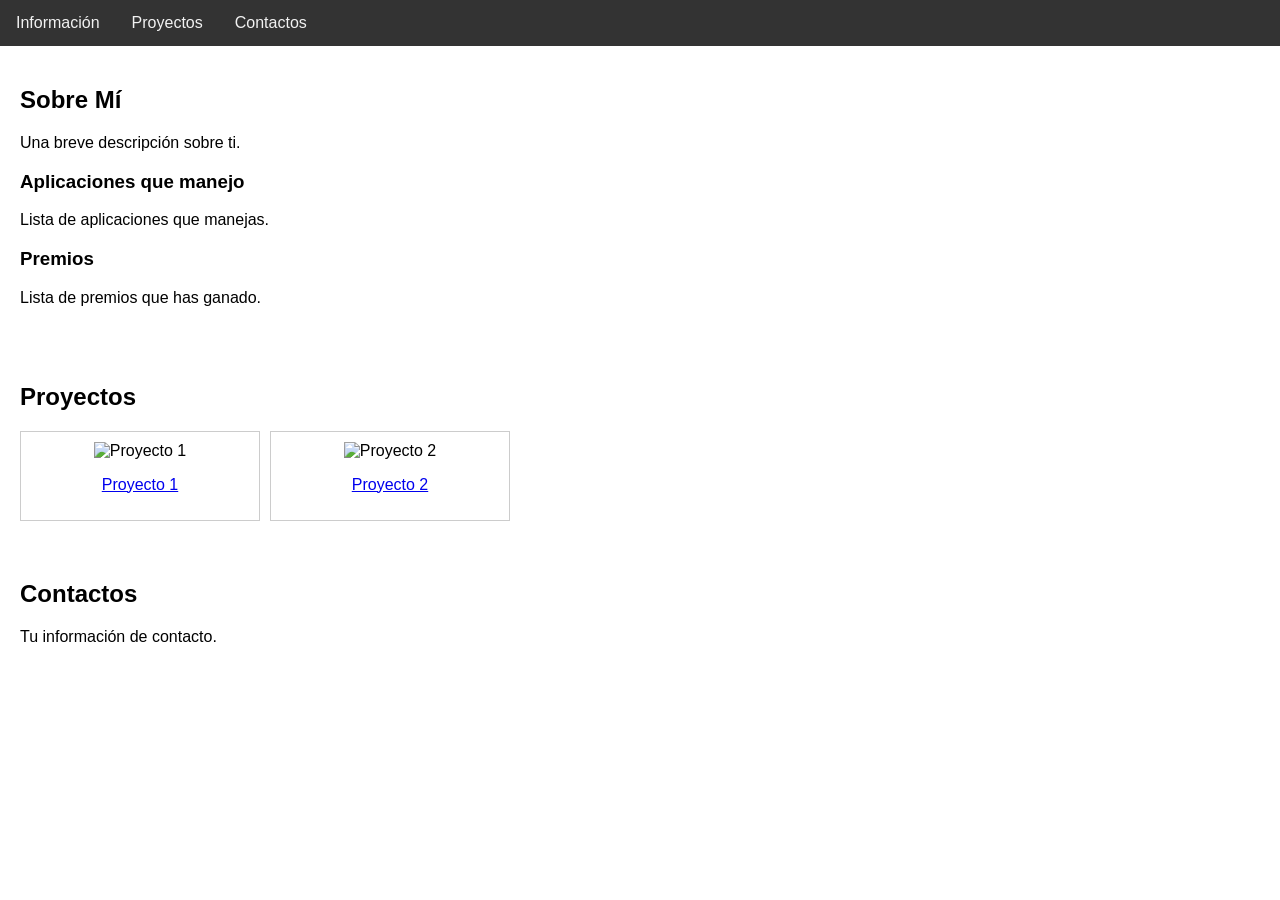
==== Index.html @ fde516cd "Base de la pagina web" ====
<!DOCTYPE html>
<html lang="es">
<head>
    <meta charset="UTF-8">
    <meta name="viewport" content="width=device-width, initial-scale=1.0">
    <title>Portafolio Mr.Pablousky</title>
    <link rel="stylesheet" href="CSS\Style.css">
    <script src="https://code.jquery.com/jquery-3.6.0.min.js"></script>
</head>
<body>

    <div class="navbar">
        <a href="#informacion">Información</a>
        <a href="#proyectos">Proyectos</a>
        <a href="#contactos">Contactos</a>
    </div>

    <div id="informacion" class="section">
        <h2>Sobre Mí</h2>
        <p>Una breve descripción sobre ti.</p>
        <h3>Aplicaciones que manejo</h3>
        <p>Lista de aplicaciones que manejas.</p>
        <h3>Premios</h3>
        <p>Lista de premios que has ganado.</p>
    </div>

    <div id="proyectos" class="section">
        <h2>Proyectos</h2>
        <div class="grid-container">
            <div class="grid-item">
                <img src="proyecto1.jpg" alt="Proyecto 1" style="width:100%">
                <p><a href="proyecto1.html">Proyecto 1</a></p>
            </div>
            <div class="grid-item">
                <img src="proyecto2.jpg" alt="Proyecto 2" style="width:100%">
                <p><a href="proyecto2.html">Proyecto 2</a></p>
            </div>
            <!-- Añade más proyectos aquí -->
        </div>
    </div>

    <div id="contactos" class="section">
        <h2>Contactos</h2>
        <p>Tu información de contacto.</p>
    </div>

    <script src="Scripts.js"></script>
</body>
</html>
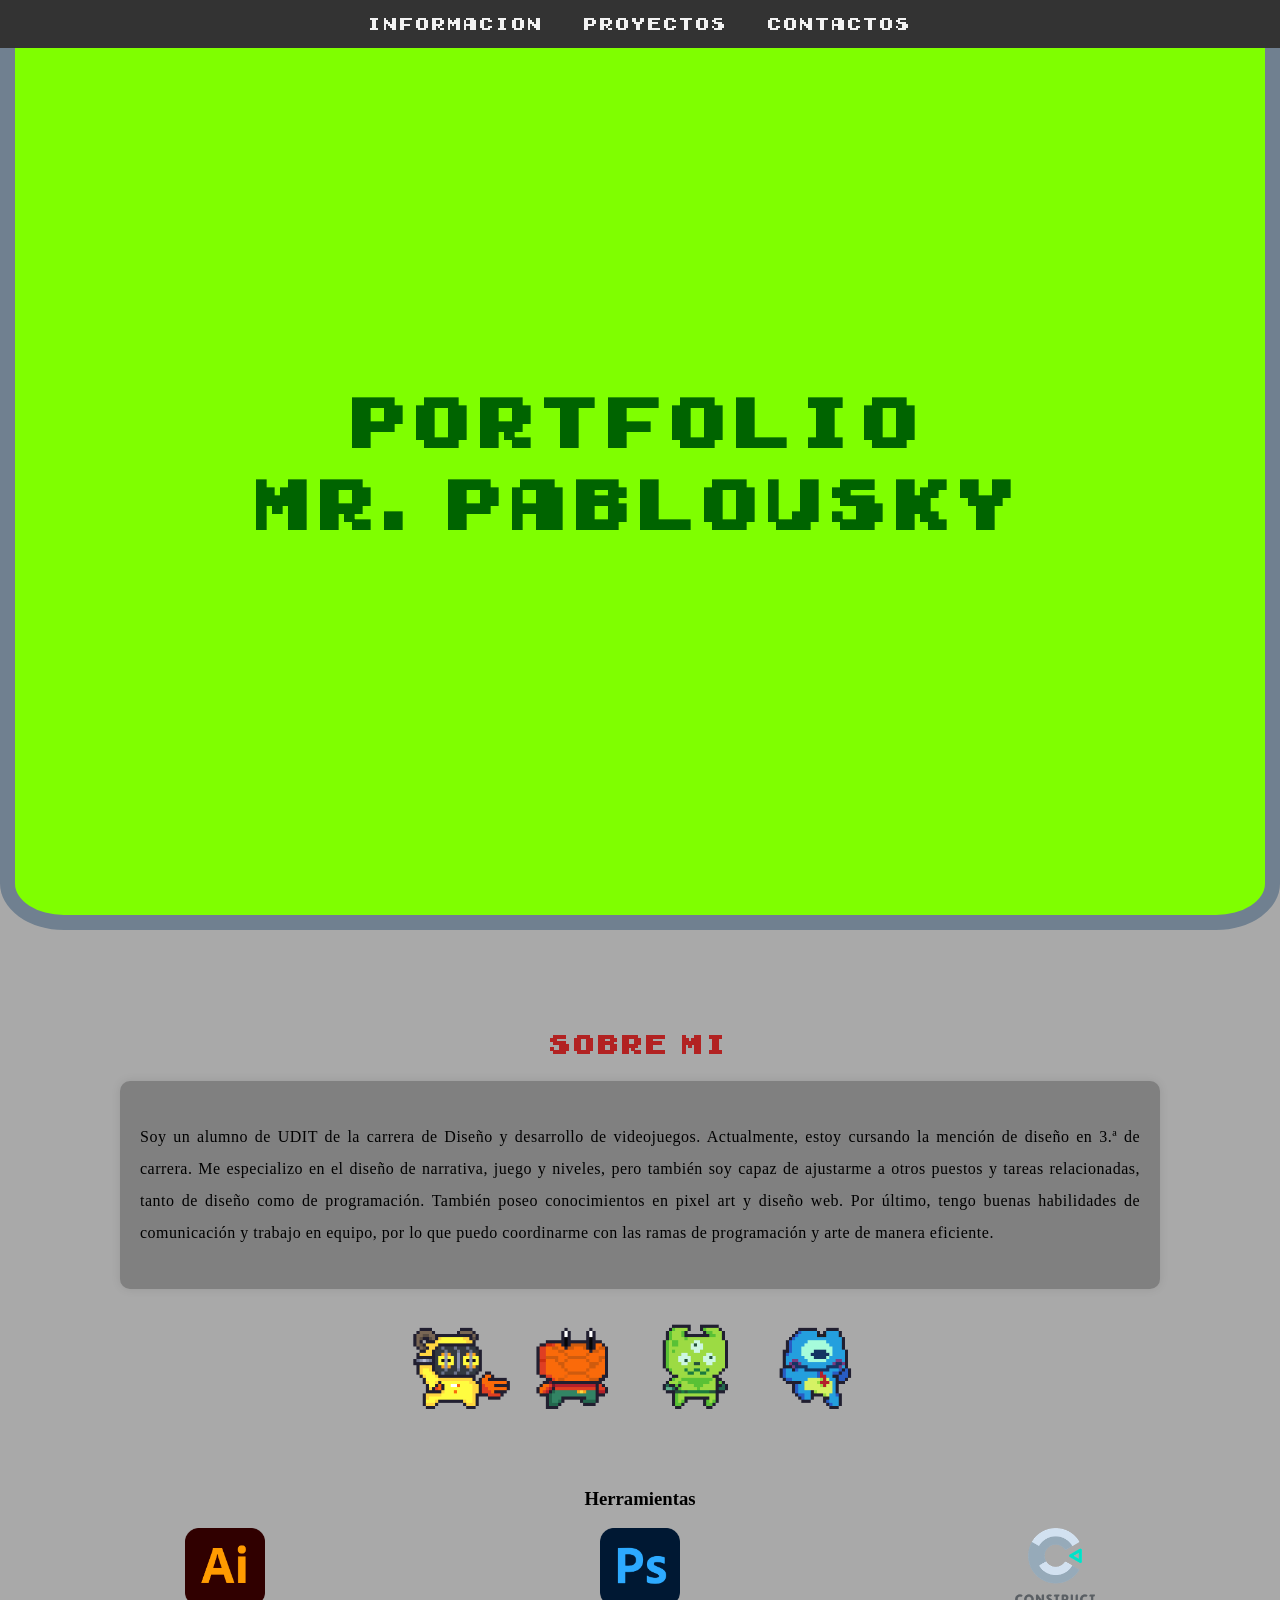
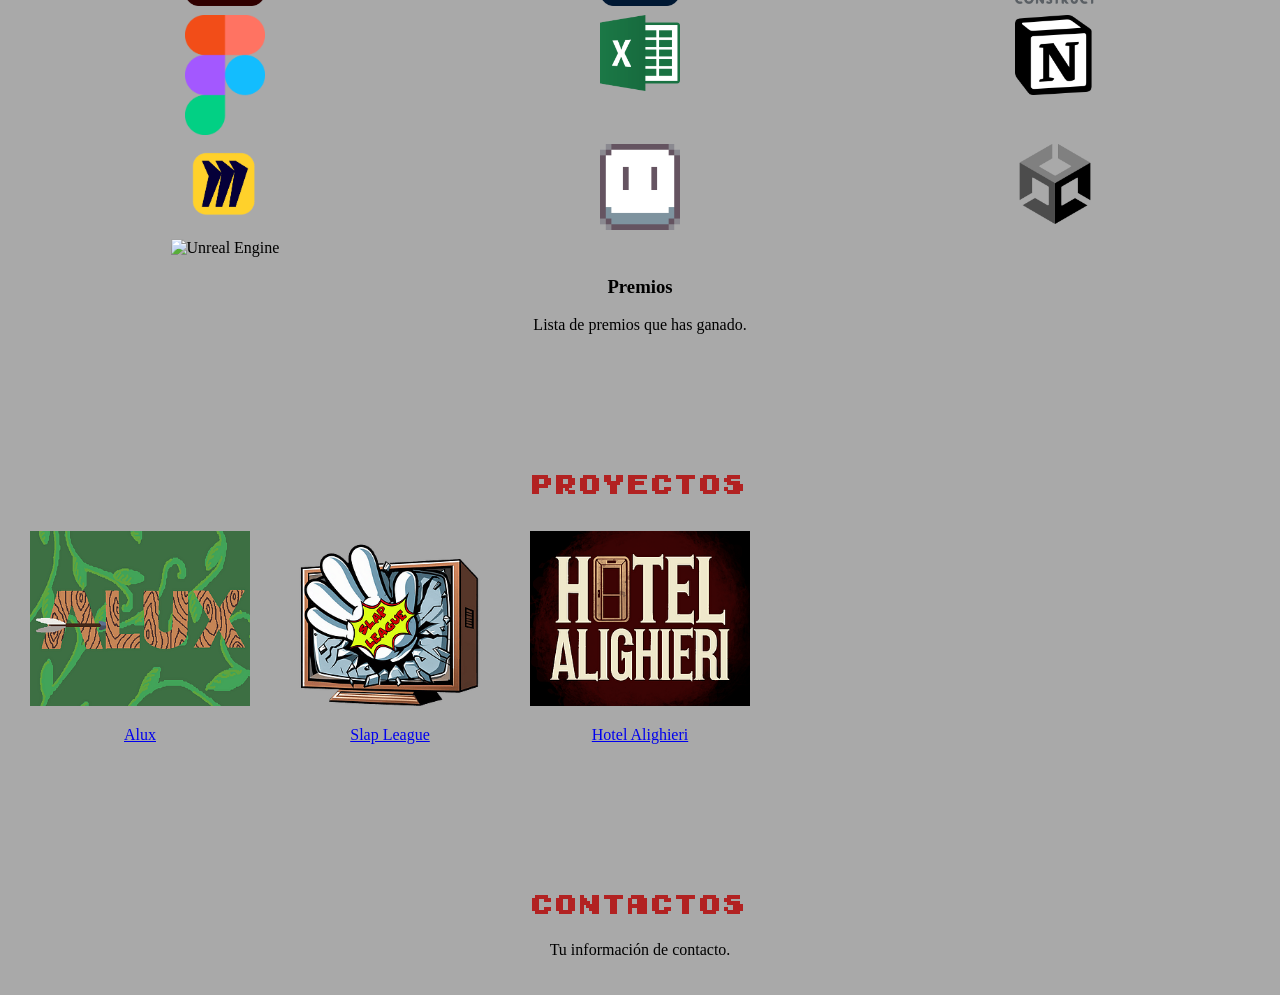
==== commit ebd79272: "Imagenes, css y js" ====
--- a/Index.html
+++ b/Index.html
@@ -3,23 +3,81 @@
 <head>
     <meta charset="UTF-8">
     <meta name="viewport" content="width=device-width, initial-scale=1.0">
-    <title>Portafolio Mr.Pablousky</title>
-    <link rel="stylesheet" href="CSS\Style.css">
+    <title>Mi Portafolio</title>
+    <link rel="stylesheet" href="CSS/Style.css">
     <script src="https://code.jquery.com/jquery-3.6.0.min.js"></script>
 </head>
 <body>
 
     <div class="navbar">
-        <a href="#informacion">Información</a>
+        <a href="#informacion">Informacion</a>
         <a href="#proyectos">Proyectos</a>
         <a href="#contactos">Contactos</a>
     </div>
 
+    <div class="cover-page">
+        <h1>Portfolio Mr.Pablousky</h1>
+    </div>
+
     <div id="informacion" class="section">
-        <h2>Sobre Mí</h2>
-        <p>Una breve descripción sobre ti.</p>
-        <h3>Aplicaciones que manejo</h3>
-        <p>Lista de aplicaciones que manejas.</p>
+        <h2>Sobre Mi</h2>
+        
+        <div class="descripcion-caja">
+            <p class="descripcion">Soy un alumno de UDIT de la carrera de Diseño y desarrollo de videojuegos. Actualmente, estoy cursando la mención de diseño en 3.ª de carrera. Me especializo en el diseño de narrativa, juego y niveles, pero también soy capaz de ajustarme a otros puestos y tareas relacionadas, tanto de diseño como de programación. También poseo conocimientos en pixel art y diseño web. Por último, tengo buenas habilidades de comunicación y trabajo en equipo, por lo que puedo coordinarme con las ramas de programación y arte de manera eficiente.</p>
+        </div>
+
+        <div class="gifs-personajes">
+            <img src="Imagenes\Toxby.gif" alt="Personaje 1">
+            <img src="Imagenes\Craber.gif" alt="Personaje 2">
+            <img src="Imagenes\Slumy.gif" alt="Personaje 3">
+            <img src="Imagenes\Frocip.gif" alt="Personaje 4">
+        </div>
+        
+        
+        <h3>Herramientas</h3>
+        <div class="Herramientas">
+            <div class="tool">
+                <img src="Imagenes/Adobe_Illustrator_CC_icon.svg.png" alt="Adobe Illustrator" class="tool-img">
+                <div class="tool-text">Adobe Illustrator</div>
+            </div>
+            <div class="tool">
+                <img src="Imagenes/Adobe_Photoshop_CC_icon.svg.png" alt="Adobe Photoshop" class="tool-img">
+                <div class="tool-text">Adobe Photoshop</div>
+            </div>
+            <div class="tool">
+                <img src="Imagenes/construct-logo-DF244B4ECA-seeklogo.com.png" alt="Construct" class="tool-img">
+                <div class="tool-text">Construct</div>
+            </div>
+            <div class="tool">
+                <img src="Imagenes/Figma-logo.svg.png" alt="Figma" class="tool-img">
+                <div class="tool-text">Figma</div>
+            </div>
+            <div class="tool">
+                <img src="Imagenes/Microsoft_Excel_2013-2019_logo.svg.png" alt="Microsoft Excel" class="tool-img">
+                <div class="tool-text">Microsoft Excel</div>
+            </div>
+            <div class="tool">
+                <img src="Imagenes/Notion-logo.svg.png" alt="Notion" class="tool-img">
+                <div class="tool-text">Notion</div>
+            </div>
+            <div class="tool">
+                <img src="Imagenes/Miro.png" alt="Miro" class="tool-img">
+                <div class="tool-text">Miro</div>
+            </div>
+            <div class="tool">
+                <img src="Imagenes/Logo_Aseprite.svg.png" alt="Aseprite" class="tool-img">
+                <div class="tool-text">Aseprite</div>
+            </div>
+            <div class="tool">
+                <img src="Imagenes/unity-logo.png" alt="Unity" class="tool-img">
+                <div class="tool-text">Unity</div>
+            </div>
+            <div class="tool">
+                <img src="Imagenes/Unreal.png" alt="Unreal Engine" class="tool-img">
+                <div class="tool-text">Unreal Engine</div>
+            </div>
+        </div>
+        
         <h3>Premios</h3>
         <p>Lista de premios que has ganado.</p>
     </div>
@@ -28,12 +86,16 @@
         <h2>Proyectos</h2>
         <div class="grid-container">
             <div class="grid-item">
-                <img src="proyecto1.jpg" alt="Proyecto 1" style="width:100%">
-                <p><a href="proyecto1.html">Proyecto 1</a></p>
+                <img src="Imagenes/Alux.png" alt="Proyecto 1" style="width:100%">
+                <p><a href="proyecto1.html">Alux</a></p>
             </div>
             <div class="grid-item">
-                <img src="proyecto2.jpg" alt="Proyecto 2" style="width:100%">
-                <p><a href="proyecto2.html">Proyecto 2</a></p>
+                <img src="Imagenes/Slap.png" alt="Proyecto 2" style="width:100%">
+                <p><a href="proyecto2.html">Slap League</a></p>
+            </div>
+            <div class="grid-item">
+                <img src="Imagenes/Hotel.png" alt="Proyecto 2" style="width:100%">
+                <p><a href="proyecto2.html">Hotel Alighieri</a></p>
             </div>
             <!-- Añade más proyectos aquí -->
         </div>
--- a/CSS/Style.css
+++ b/CSS/Style.css
@@ -0,0 +1,207 @@
+body {
+    font-family: Georgia, 'Times New Roman', Times, serif;
+    margin: 0;
+    padding: 0;
+    background-color: darkgrey;
+    text-align: center;
+}
+
+.navbar {
+    background-color: #333;
+    overflow: hidden;
+    text-align: center;
+    position: fixed;
+    width: 100%;
+    top: 0;
+    z-index: 1000;
+    font-family: 'GameBoy', sans-serif;
+}
+
+.navbar a {
+    display: inline-block;
+    color: #f2f2f2;
+    text-align: center;
+    padding: 14px 16px;
+    text-decoration: none;
+}
+
+.navbar a:hover {
+    background-color: #ddd;
+    color: black;
+}
+
+.section {
+    padding: 80px 20px 20px; /* Añadimos un padding superior para evitar que el contenido quede oculto detrás de la barra */
+}
+
+.descripcion-caja {
+    background-color:grey; /* Color de fondo de la caja */
+    padding: 20px; /* Espaciado interno de la caja */
+    margin: 20px auto; /* Margen superior e inferior */
+    border-radius: 10px; /* Bordes redondeados */
+    max-width: 1000px; /* Ancho máximo de la caja */
+    box-shadow: 0 0 10px rgba(0, 0, 0, 0.1); /* Sombra para darle un efecto de elevación */
+}
+
+.descripcion {
+    line-height: 2; /* Ajusta el espaciado entre líneas */
+    letter-spacing: 0.5px; /* Ajusta el espaciado entre letras */
+    margin: 20px 0; /* Ajusta el margen superior e inferior */
+    text-align: justify; /* Justifica el texto para un mejor acabado */
+}
+
+.gifs-personajes {
+    display: flex;
+    justify-content: center;
+    gap: 20px; /* Espacio entre los GIFs */
+    padding-bottom: 60px;
+}
+
+.gifs-personajes img {
+    width: 100px; /* Ajusta el tamaño de los GIFs según tus necesidades */
+    height: 100px; /* Asegura que todos los GIFs tengan la misma altura */
+    object-fit: cover; /* Asegura que los GIFs se ajusten al tamaño especificado */
+}
+
+
+.Herramientas {
+    display: grid;
+    grid-template-columns: repeat(3, 1fr); /* Tres columnas de igual tamaño */
+    gap: 5px; /* Espacio entre las imágenes */
+    justify-items: center; /* Centra las imágenes en sus contenedores */
+}
+
+.tool {
+    position: relative;
+    display: inline-block;
+}
+
+.tool-img {
+    width: 80px; /* Ajusta el tamaño de las imágenes según tus necesidades */
+    height: auto; /* Mantiene la proporción de la imagen */
+    transition: transform 0.3s;
+}
+
+.tool-text {
+    position: absolute;
+    bottom: 10px;
+    left: 50%;
+    transform: translateX(-50%);
+    background-color: rgba(0, 0, 0, 0.7);
+    color: white;
+    padding: 5px;
+    border-radius: 5px;
+    opacity: 0;
+    transition: opacity 0.3s;
+}
+
+.tool:hover .tool-img {
+    transform: scale(1.1);
+}
+
+.tool:hover .tool-text {
+    opacity: 1;
+}
+
+.section h2 {
+    color: firebrick;
+    font-family: 'GameBoy', sans-serif;
+}
+
+.grid-container {
+    display: grid;
+    grid-template-columns: repeat(auto-fill, minmax(200px, 1fr));
+    gap: 10px;
+}
+
+.grid-item {
+    padding: 10px;
+    text-align: center;
+}
+
+.cover-page {
+    height: 100vh;
+    border: solid 15px slategray;
+    border-radius: 5%;
+    background-color: chartreuse; /* Reemplaza 'background.jpg' con la ruta de tu imagen de fondo */
+    background-size: cover;
+    background-position: center;
+    display: flex;
+    justify-content: center;
+    align-items: center;
+    color: darkgreen;
+    text-align: center;
+}
+
+.cover-page h1 {
+    font-size: 4em;
+    font-family: 'GameBoy', sans-serif;
+    animation: moveUpDown 2s infinite;
+    cursor: pointer; /* Cambia el cursor para indicar que es interactivo */
+}
+
+.blink {
+    animation: blink 0.5s infinite;
+}
+
+@font-face {
+    font-family: 'GameBoy';
+    src: url('GameBoy.ttf') format('woff2'),
+         url('GameBoy.ttf') format('woff');
+    font-weight: normal;
+    font-style: normal;
+}
+
+/* Media Queries para hacer la página responsive */
+@media (max-width: 768px) {
+    .Herramientas {
+        grid-template-columns: repeat(2, 1fr); /* Dos columnas en pantallas medianas */
+    }
+
+    .navbar a {
+        padding: 10px 12px;
+    }
+
+    .cover-page h1 {
+        font-size: 3em;
+    }
+}
+
+@media (max-width: 480px) {
+    .Herramientas {
+        grid-template-columns: 1fr; /* Una columna en pantallas pequeñas */
+    }
+
+    .navbar a {
+        padding: 8px 10px;
+    }
+
+    .cover-page h1 {
+        font-size: 2em;
+    }
+
+    .tool-img {
+        width: 60px; /* Ajusta el tamaño de las imágenes para pantallas pequeñas */
+    }
+}
+
+
+/* Animación para mover el título ligeramente arriba y abajo */
+@keyframes moveUpDown {
+    0%, 100% {
+        transform: translateY(0);
+    }
+    50% {
+        transform: translateY(-10px);
+    }
+}
+
+/* Animación para parpadear */
+@keyframes blink {
+    0%, 100% {
+        color:darkgreen;
+    }
+    50%{
+        color: yellow;
+    }
+}
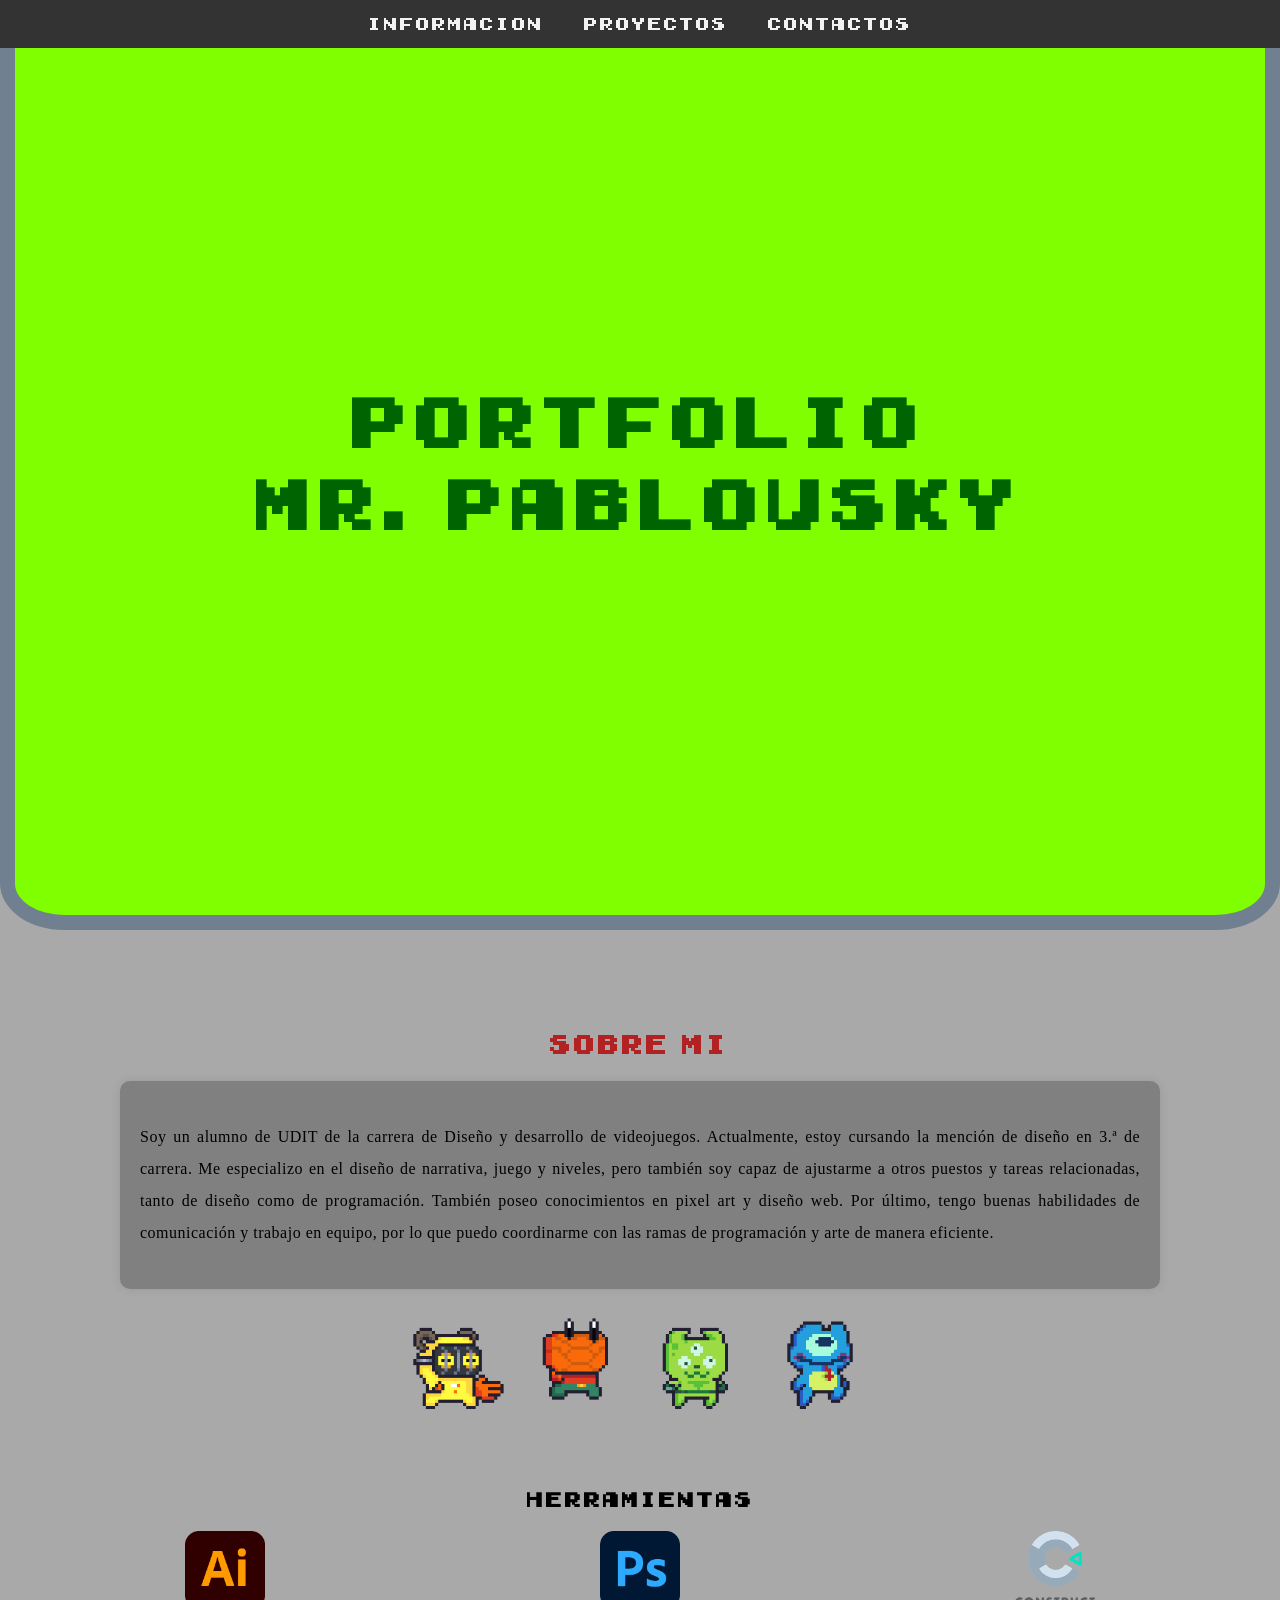
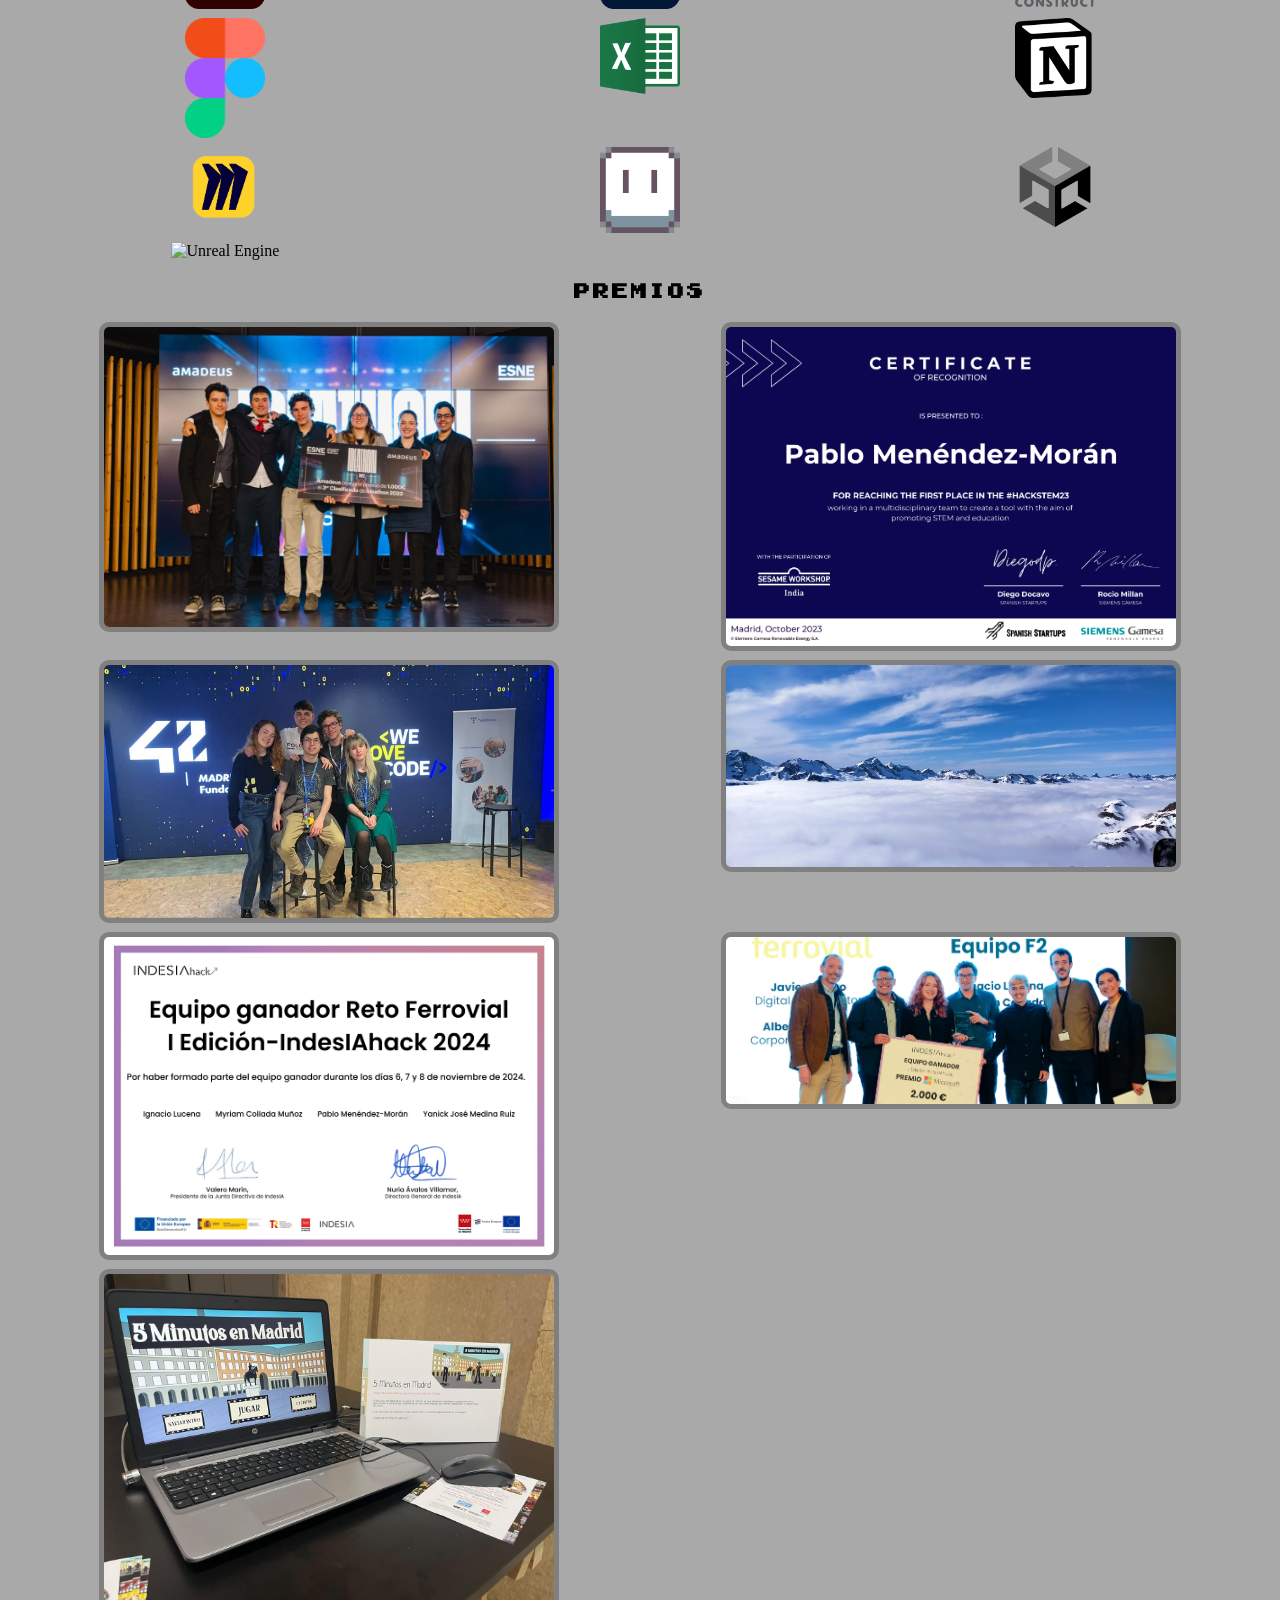
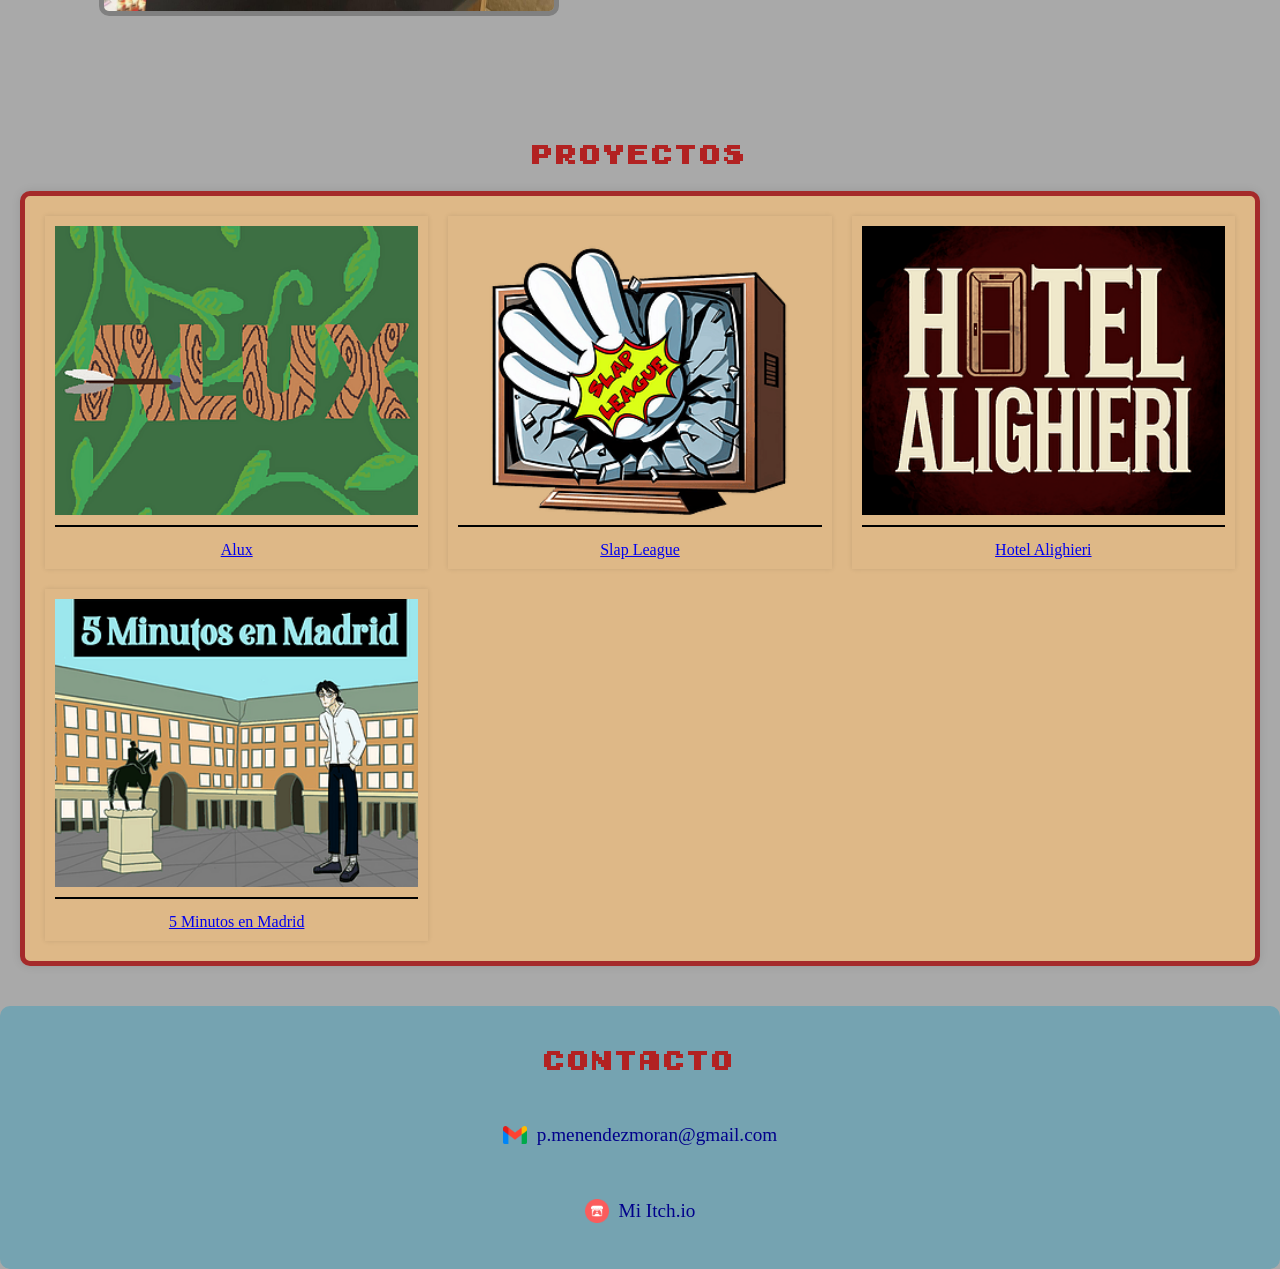
==== commit e6349803: "contacto, terminar de poner juegos y mas info" ====
--- a/Index.html
+++ b/Index.html
@@ -79,32 +79,101 @@
         </div>
         
         <h3>Premios</h3>
-        <p>Lista de premios que has ganado.</p>
+        <div class="Premios">
+
+            <div class="Premio">
+                <a href="https://udit.es/actualidad/amadeus-celebra-con-los-alumnos-de-esne-una-maraton-creativa-en-torno-al-metaverso/" target="_blank">
+                    <img src="Imagenes\Ideathon-Amadeus-premios-82-scaled-1.jpg" alt="Ideathon Amadeus" class="Premios-img">
+                </a>
+                <div class="Premios-text">3º Premio Ideathon Amadeus</div>
+            </div>
+
+            <div class="Premio">
+                <a href="https://udit.es/actualidad/los-alumnos-del-grado-en-diseno-y-desarrollo-de-videojuegos-de-udit-ganadores-de-hackstem/" target="_blank">
+                    <img src="Imagenes\HackSTEM_Certificate_First Place_Pablo Menéndez-Morán.png" alt="HackSTEM_Certificate_First" class="Premios-img">
+                </a>
+                <div class="Premios-text">1º Premio Hackstem23</div>
+            </div>
+
+            <div class="Premio">
+                <a href="https://udit.es/actualidad/tres-estudiantes-del-grado-en-diseno-y-desarrollo-de-videojuegos-ganan-el-tercer-puesto-en-la-hackaton-hackforgood-de-telefonica/" target="_blank">
+                    <img src="Imagenes\Hack for good.jpeg" alt="Hack for good" class="Premios-img">
+                </a>
+                <div class="Premios-text">3ºPremio Hack for Good 2024</div>
+            </div>
+
+            <div class="Premio">
+                <a href="https://udit.es/actualidad/siete-estudiantes-de-udit-ganadores-en-el-concurso-de-fotografia-oppo-imagine-if-photography-award-udit-edition/" target="_blank">
+                    <img src="Imagenes\Oppo imagine if.jpeg" alt="Oppo" class="Premios-img">
+                </a>
+                <div class="Premios-text">3º Premio Oppo imagine if junto con UDIT</div>
+            </div>
+
+            <div class="Premio">
+                <a href="https://udit.es/actualidad/siete-estudiantes-de-videojuegos-full-stack-y-del-master-en-ia-ganadores-de-la-primera-fase-del-reto-indesiahack/" target="_blank">
+                    <img src="Imagenes\Diploma ganador Ferrovial.jpg" alt="Ferrovial" class="Premios-img">
+                </a>
+                <div class="Premios-text">1º Premio reto ferrovial de Indesiahack</div>
+            </div>
+
+            <div class="Premio">
+                <a href="https://udit.es/actualidad/cuatro-estudiantes-de-udit-triunfan-en-el-indesiahack/" target="_blank">
+                    <img src="Imagenes\Indesiahack.png" alt="Indesiahack" class="Premios-img">
+                </a>
+                <div class="Premios-text">1º Premio Indesiahack 2024</div>
+            </div>
+
+            <div class="Premio">
+                <a href="https://dev.org.es/es/noticias-a-eventos/eventos-dev/item/401-game-jam-madrid-crea-6%C2%AA-edici%C3%B3n" target="_blank">
+                    <img src="Imagenes\Madrid game jam.jpeg" alt="Madrid game jam" class="Premios-img">
+                </a>
+                <div class="Premios-text">Finalistas Madrid game Jam VI Edición</div>
+            </div>
+
+        </div>
     </div>
 
     <div id="proyectos" class="section">
         <h2>Proyectos</h2>
-        <div class="grid-container">
-            <div class="grid-item">
-                <img src="Imagenes/Alux.png" alt="Proyecto 1" style="width:100%">
-                <p><a href="proyecto1.html">Alux</a></p>
+        <div class="estanteria">
+            <div class="grid-container">
+                <div class="grid-item">
+                    <a href="https://tabasco-games.itch.io/alux" target="_blank"><img src="Imagenes/Alux.png" alt="Proyecto 1" style="width:100%">
+                    <p>Alux</p></a>
+                </div>
+                <div class="grid-item">
+                    <a href="https://lemon-games-23.itch.io/slap-league" target="_blank"><img src="Imagenes/Slap.png" alt="Proyecto 2" style="width:100%">
+                    <p>Slap League</a></p></a>
+                </div>
+                <div class="grid-item">
+                    <a href="https://bloodmoons-studios.itch.io/hotel-alighieri" target="_blank"><img src="Imagenes/Hotel.png" alt="Proyecto 3" style="width:100%">
+                    <p>Hotel Alighieri</p></a>
+                </div>
+                <div class="grid-item">
+                    <a href="https://kaalabaloo.itch.io/5-minutos-en-madrid" target="_blank"><img src="Imagenes\5 Minutos en Madrid.png" alt="Proyecto 4" style="width:100%">
+                    <p>5 Minutos en Madrid</p></a>
+                </div>
+                <!-- Añade más proyectos aquí -->
             </div>
-            <div class="grid-item">
-                <img src="Imagenes/Slap.png" alt="Proyecto 2" style="width:100%">
-                <p><a href="proyecto2.html">Slap League</a></p>
-            </div>
-            <div class="grid-item">
-                <img src="Imagenes/Hotel.png" alt="Proyecto 2" style="width:100%">
-                <p><a href="proyecto2.html">Hotel Alighieri</a></p>
-            </div>
-            <!-- Añade más proyectos aquí -->
         </div>
     </div>
 
-    <div id="contactos" class="section">
-        <h2>Contactos</h2>
-        <p>Tu información de contacto.</p>
+    <div id="contactos" class="section contactos-section">
+        <h2>Contacto</h2>
+        <div class="contact-links">
+            <p>
+                <a href="mailto:p.menendezmoran@gmail.com" target="_blank">
+                    <img src="Imagenes\Gmail.png" alt="Correo" class="contact-icon"> p.menendezmoran@gmail.com
+                </a>
+            </p>
+            <p>
+                <a href="https://mrpablosky.itch.io/" target="_blank">
+                <img src="Imagenes\itch.io-logo.png" alt="Itch.io" class="contact-icon"> Mi Itch.io
+                </a>
+            </p>
+        </div>   
     </div>
+</div>
 
     <script src="Scripts.js"></script>
 </body>
--- a/CSS/Style.css
+++ b/CSS/Style.css
@@ -103,22 +103,97 @@
     opacity: 1;
 }
 
+.Premios {
+    display: grid;
+    grid-template-columns: repeat(2, 1fr); /* Tres columnas de igual tamaño */
+    gap: 5px; /* Espacio entre las imágenes */
+    justify-items: center; /* Centra las imágenes en sus contenedores */
+}
+
+.Premio {
+    position: relative;
+    display: inline-block;
+}
+
+.Premios-img {
+    width: 450px; /* Ajusta el tamaño de las imágenes según tus necesidades */
+    height: auto; /* Mantiene la proporción de la imagen */
+    transition: transform 0.3s;
+    border: 5px solid gray; /* Añade un borde dorado */
+    border-radius: 10px; /* Bordes redondeados */
+}
+
+.Premios-text {
+    position: absolute;
+    bottom: 10px;
+    left: 50%;
+    transform: translateX(-50%);
+    background-color: rgba(0, 0, 0, 0.7);
+    color: white;
+    padding: 10px;
+    border-radius: 5px;
+    opacity: 0;
+    transition: opacity 0.3s;
+    font-size: 1.2em; 
+    font-weight: bold; 
+    border: 2px solid yellow; 
+}
+
+.Premio:hover .Premios-img {
+    transform: scale(1.1);
+}
+
+.Premio:hover .Premios-text {
+    opacity: 1;
+}
+
+
 .section h2 {
     color: firebrick;
     font-family: 'GameBoy', sans-serif;
 }
 
+.section h3{
+    color: black;
+    font-family: 'GameBoy', sans-serif;
+}
+
+.estanteria {
+    background-color: burlywood; /* Color de fondo de la estantería */
+    padding: 20px; /* Espaciado interno */
+    border: 5px solid brown; /* Borde de la estantería */
+    border-radius: 10px; /* Bordes redondeados */
+    box-shadow: 0 0 10px rgba(0, 0, 0, 0.1); /* Sombra para darle un efecto de elevación */
+    margin: 20px auto; /* Margen superior e inferior */
+    max-width: 1200px; /* Ancho máximo de la estantería */
+}
+
 .grid-container {
     display: grid;
-    grid-template-columns: repeat(auto-fill, minmax(200px, 1fr));
-    gap: 10px;
+    grid-template-columns: repeat(3, 1fr); /* Tres columnas de igual tamaño */
+    gap: 20px; /* Espacio entre los proyectos */
 }
 
 .grid-item {
-    padding: 10px;
-    text-align: center;
-}
-
+    padding: 10px; /* Espaciado interno */
+    box-shadow: 0 0 5px rgba(0, 0, 0, 0.1); /* Sombra para darle un efecto de elevación */
+    text-align: center; /* Centrar el contenido */
+}
+
+.grid-item img {
+    border-bottom: 2px solid black; /* Borde inferior de la imagen */
+    padding-bottom: 10px; /* Espaciado inferior de la imagen */
+    margin-bottom: 10px; /* Margen inferior de la imagen */
+}
+
+.grid-container :hover {
+    transform: scale(1.1); /* Agranda la imagen al pasar el cursor */
+}
+
+
+.grid-item p {
+    margin: 0; /* Quitar el margen del párrafo */
+}
 .cover-page {
     height: 100vh;
     border: solid 15px slategray;
@@ -137,16 +212,46 @@
     font-size: 4em;
     font-family: 'GameBoy', sans-serif;
     animation: moveUpDown 2s infinite;
-    cursor: pointer; /* Cambia el cursor para indicar que es interactivo */
-}
-
-.blink {
-    animation: blink 0.5s infinite;
-}
+}
+
+
+.contactos-section {
+    background-color: rgb(117, 163, 177); /* Cambia el color de fondo */
+    color: darkblue; /* Cambia el color del texto */
+    padding: 20px; /* Añade un poco de padding */
+    border-radius: 10px; /* Bordes redondeados */
+    display: flex;
+    flex-direction: column;
+    align-items: center; /* Centra horizontalmente */
+}
+
+.contact-links {
+    display: flex;
+    flex-direction: column;
+    align-items: center; /* Centra horizontalmente */
+}
+
+.contactos-section a {
+    color: darkblue; /* Color del texto del enlace */
+    text-decoration: none; /* Quita el subrayado del enlace */
+    font-size: 1.2em; /* Aumenta el tamaño del texto */
+    display: flex; /* Usa flexbox para alinear la imagen y el texto */
+    align-items: center; /* Centra verticalmente la imagen y el texto */
+    margin: 10px 0; /* Añade un margen entre los enlaces */
+}
+
+.contact-icon {
+    margin-right: 10px; /* Añade un espacio entre la imagen y el texto */
+    width: 24px; /* Ajusta el tamaño de la imagen */
+    height: 24px; /* Ajusta el tamaño de la imagen */
+}
+
+
+/* ----------------------------------------------------------------------------------------------------------------------------- */
 
 @font-face {
     font-family: 'GameBoy';
-    src: url('GameBoy.ttf') format('woff2'),
+    src: url('GameBoy.ttf') format('woff2'),s
          url('GameBoy.ttf') format('woff');
     font-weight: normal;
     font-style: normal;
@@ -158,6 +263,10 @@
         grid-template-columns: repeat(2, 1fr); /* Dos columnas en pantallas medianas */
     }
 
+    .Premios {
+        grid-template-columns: repeat(1, 1fr); /* Dos columnas en pantallas medianas */
+    }
+
     .navbar a {
         padding: 10px 12px;
     }
@@ -172,6 +281,10 @@
         grid-template-columns: 1fr; /* Una columna en pantallas pequeñas */
     }
 
+    .Premios {
+        grid-template-columns: 1fr; /* Una columna en pantallas pequeñas */
+    }
+
     .navbar a {
         padding: 8px 10px;
     }
@@ -182,6 +295,10 @@
 
     .tool-img {
         width: 60px; /* Ajusta el tamaño de las imágenes para pantallas pequeñas */
+    }
+
+    .Premios-img {
+        width: 250px; /* Ajusta el tamaño de las imágenes para pantallas pequeñas */
     }
 }
 
@@ -196,12 +313,5 @@
     }
 }
 
-/* Animación para parpadear */
-@keyframes blink {
-    0%, 100% {
-        color:darkgreen;
-    }
-    50%{
-        color: yellow;
-    }
-}+
+
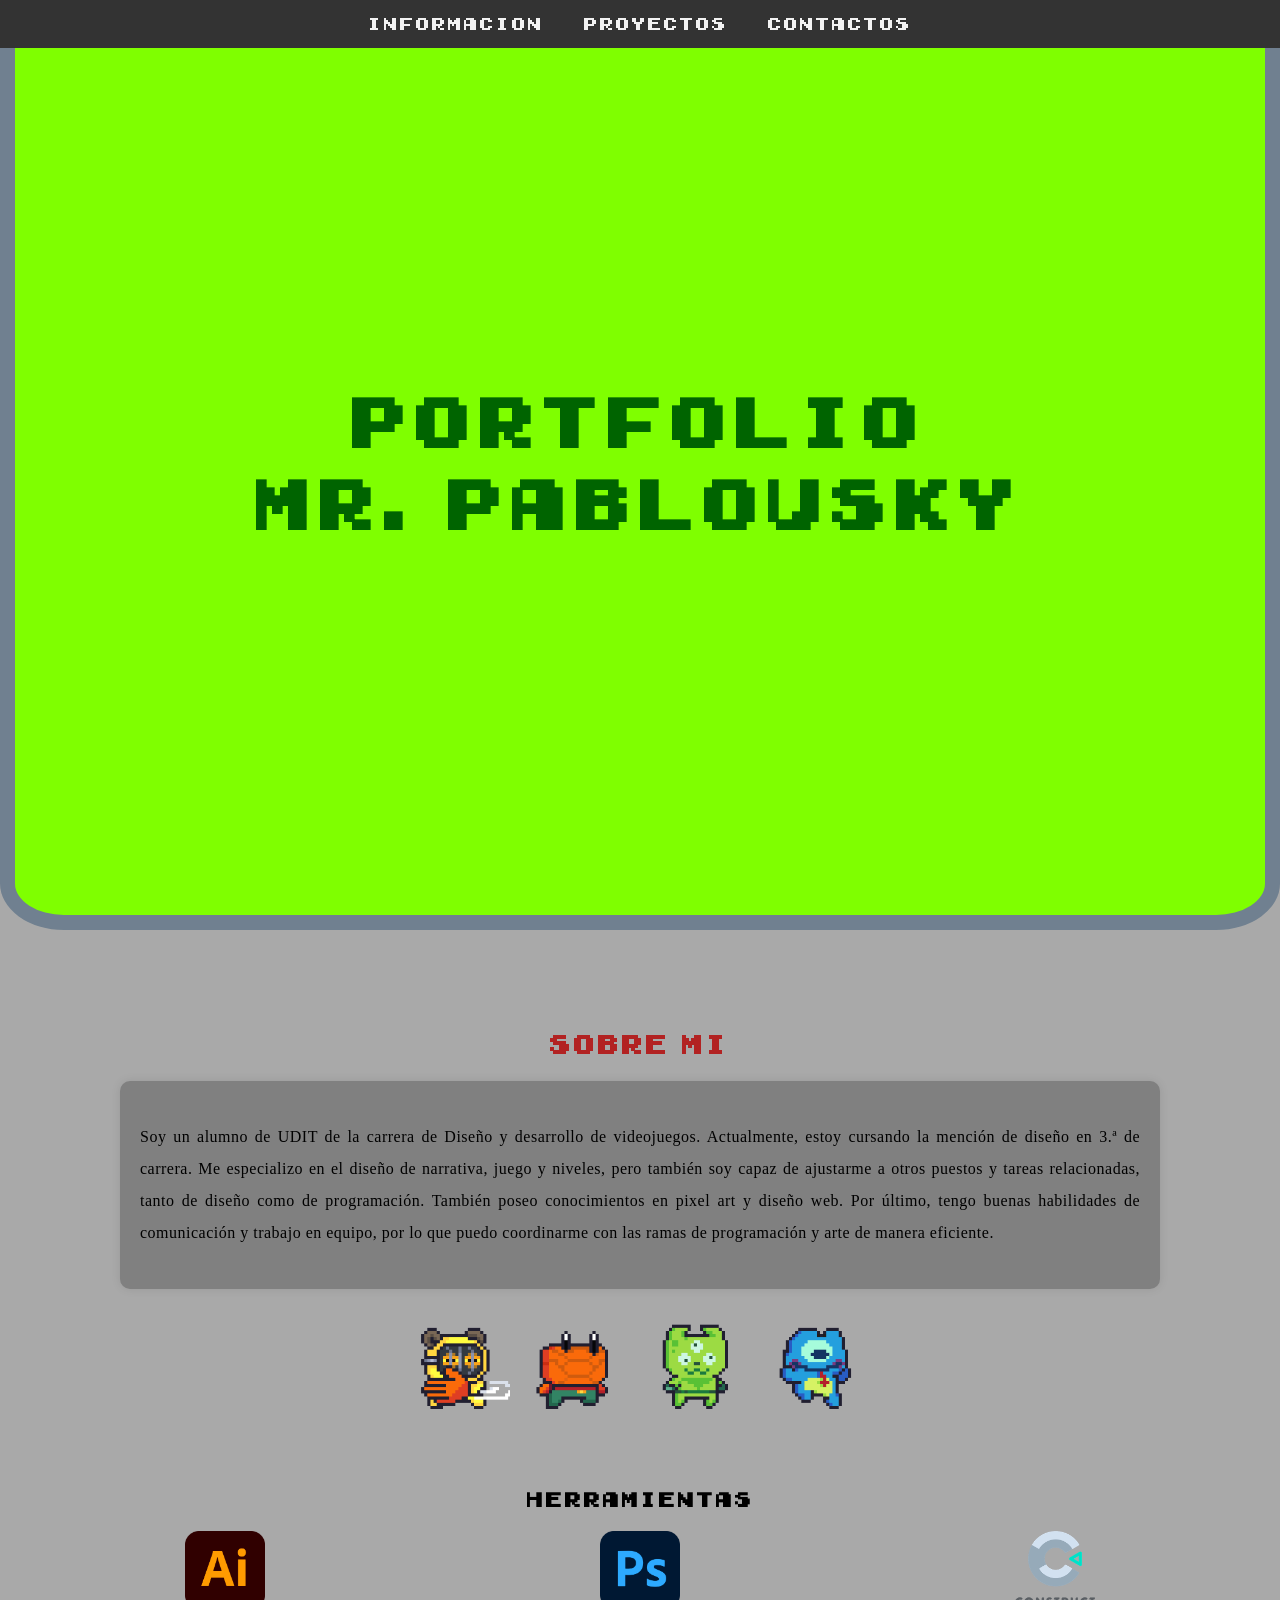
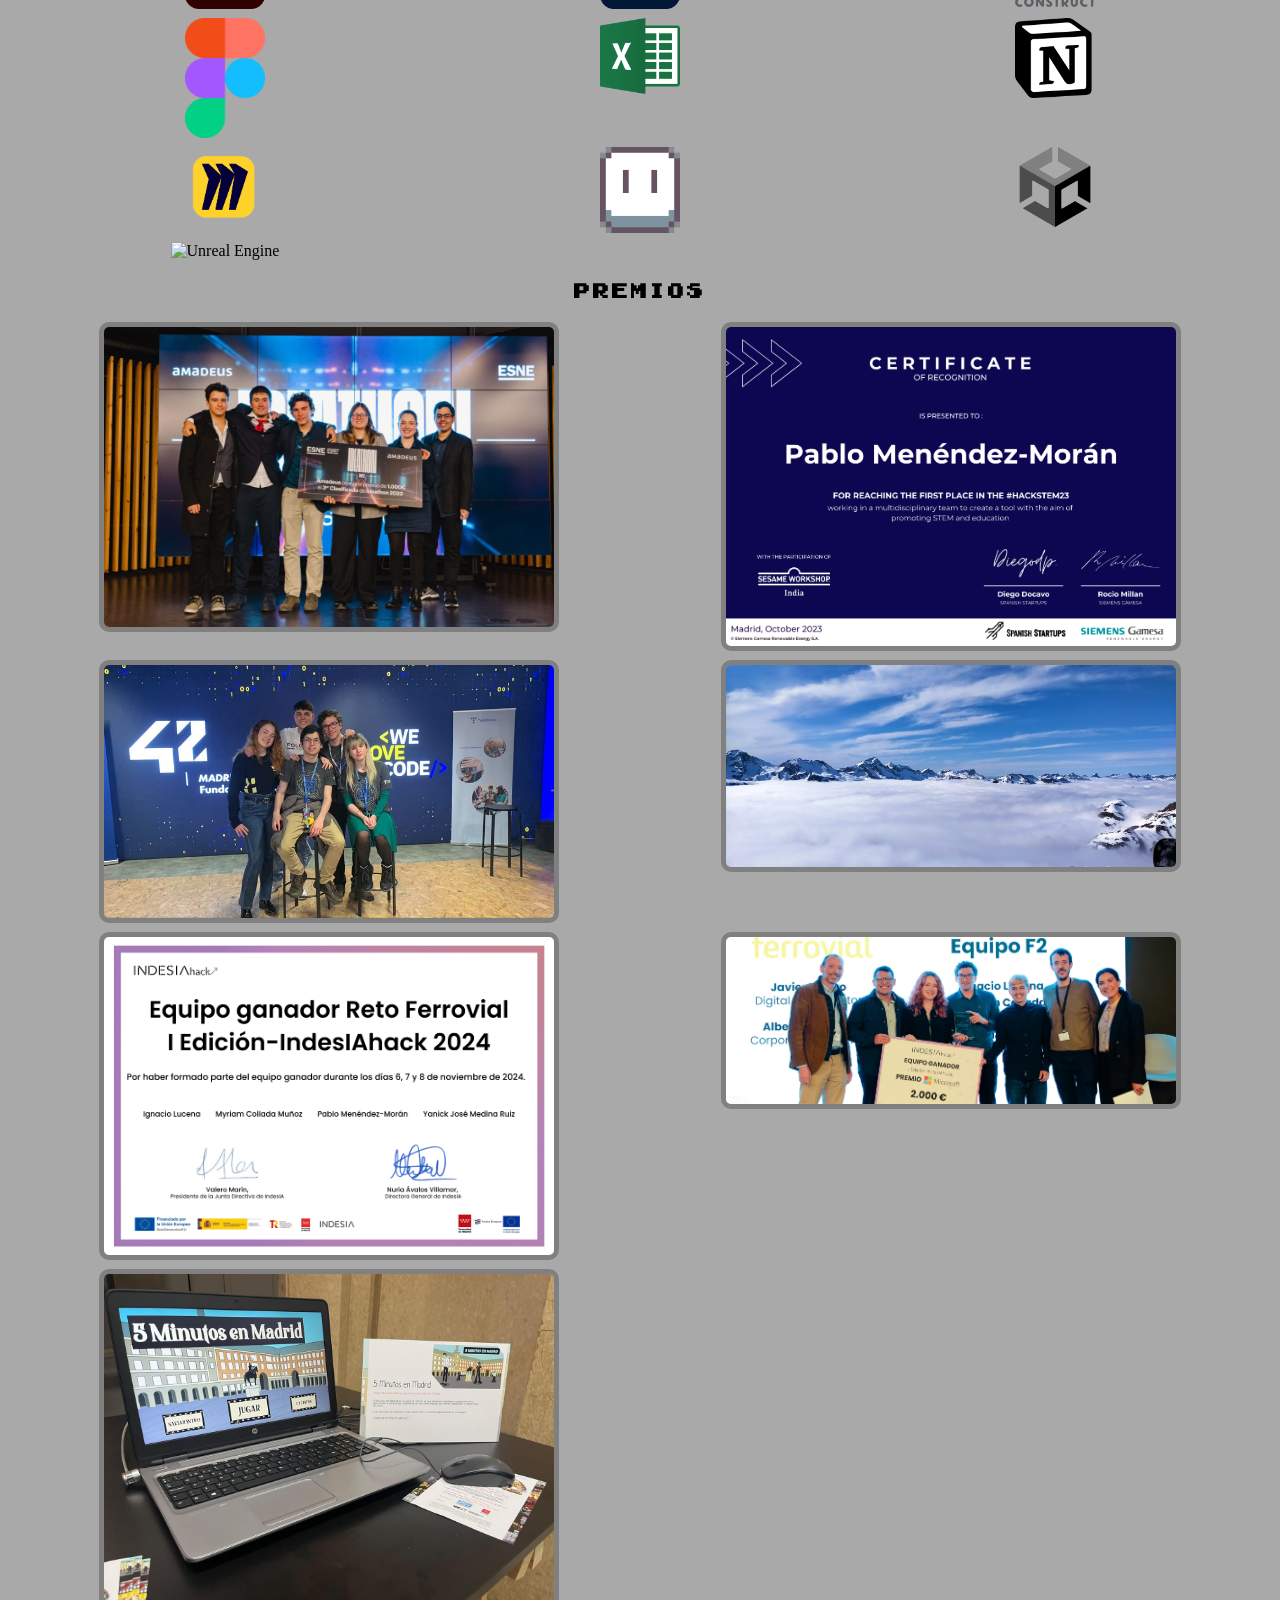
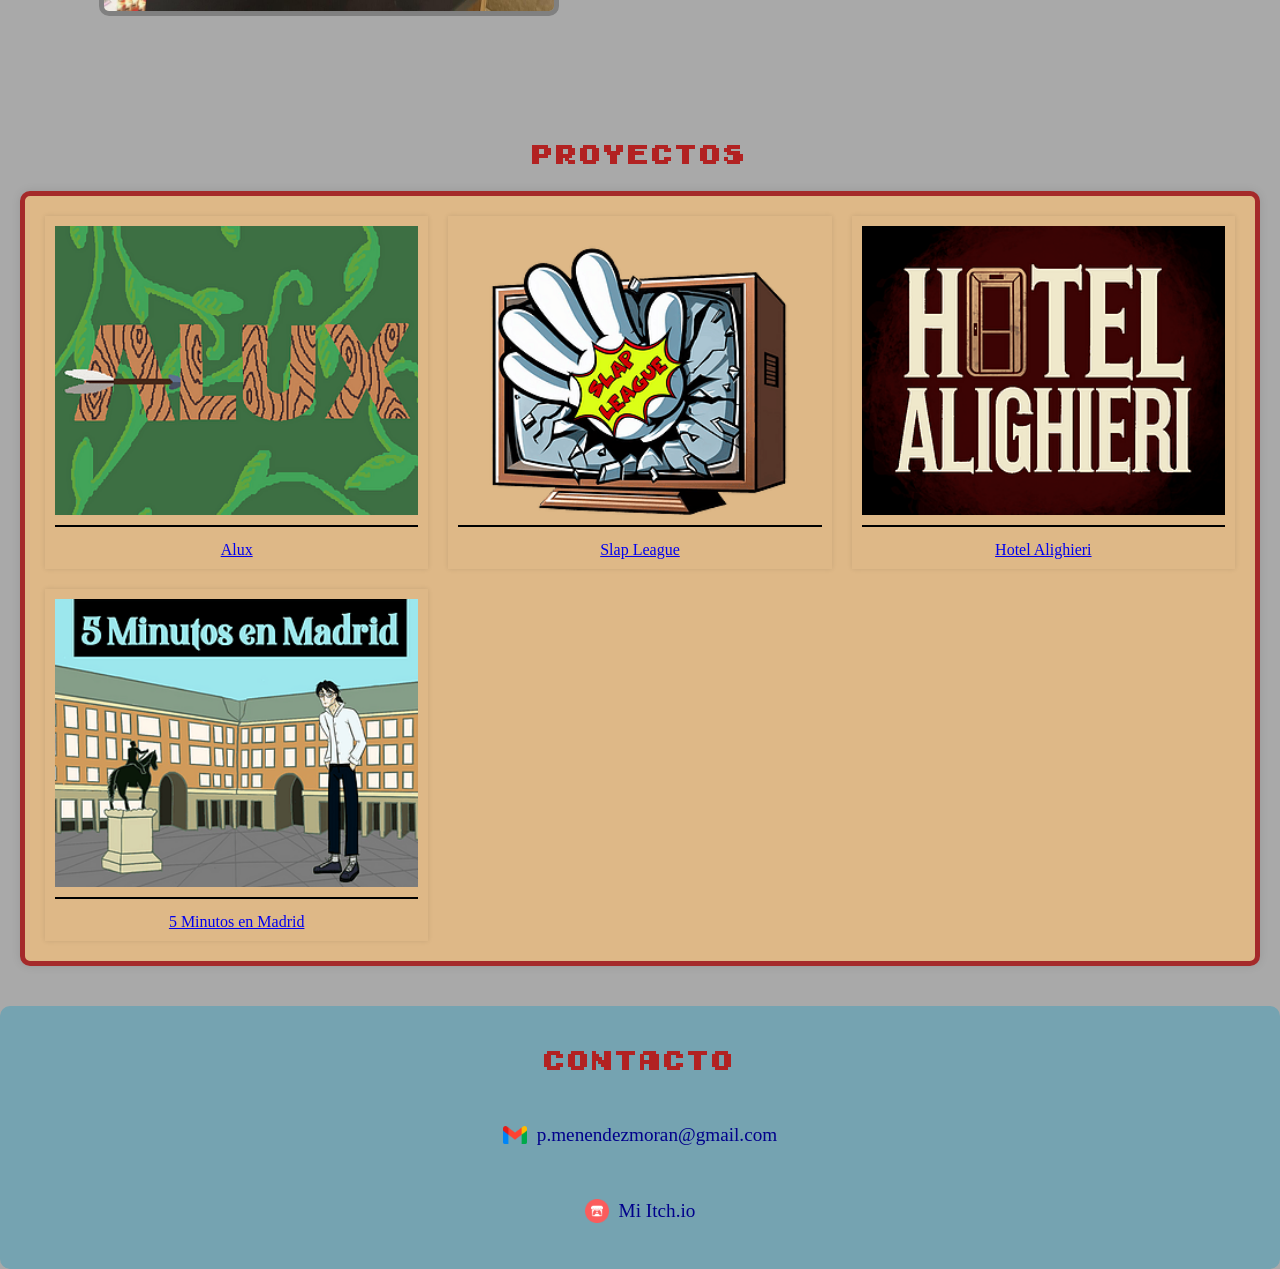
==== commit 62ebba45: "ya esta" ====
--- a/Index.html
+++ b/Index.html
@@ -176,5 +176,6 @@
 </div>
 
     <script src="Scripts.js"></script>
+    <!-- //ya esta// -->
 </body>
 </html>
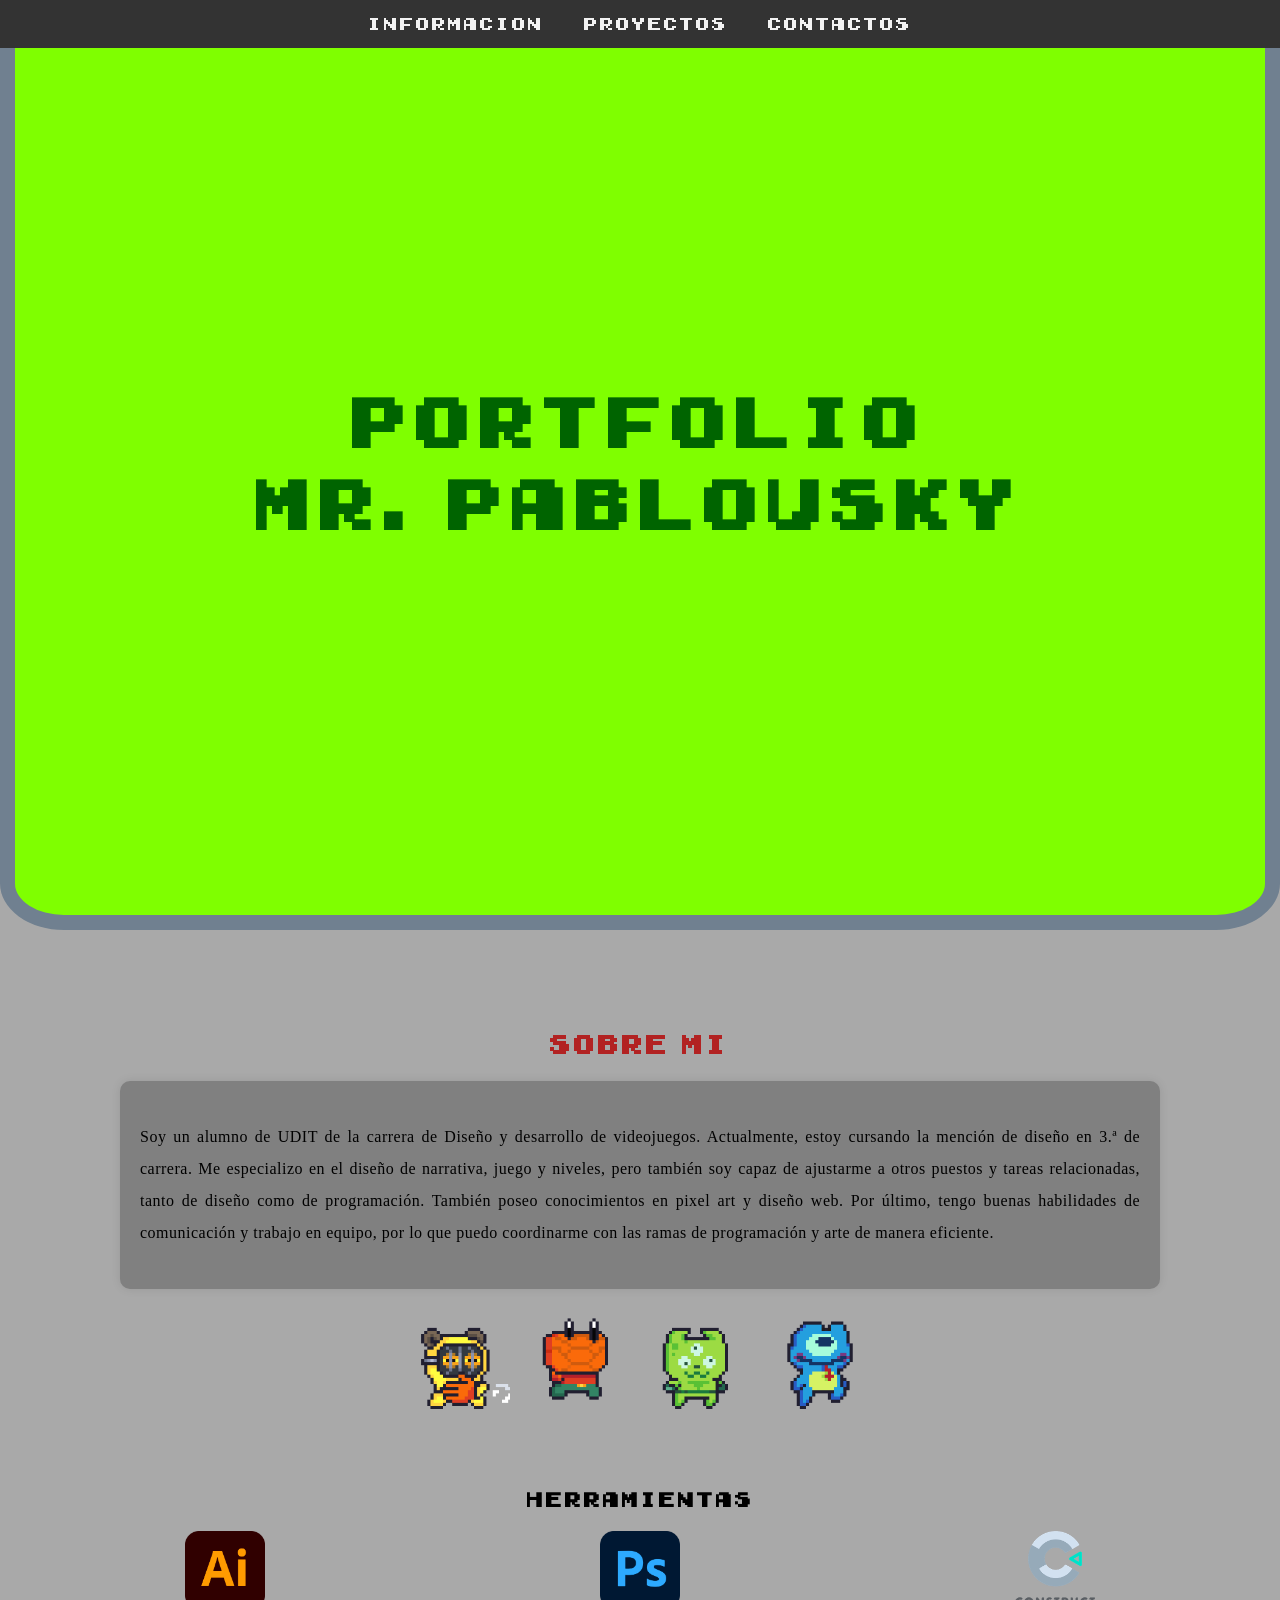
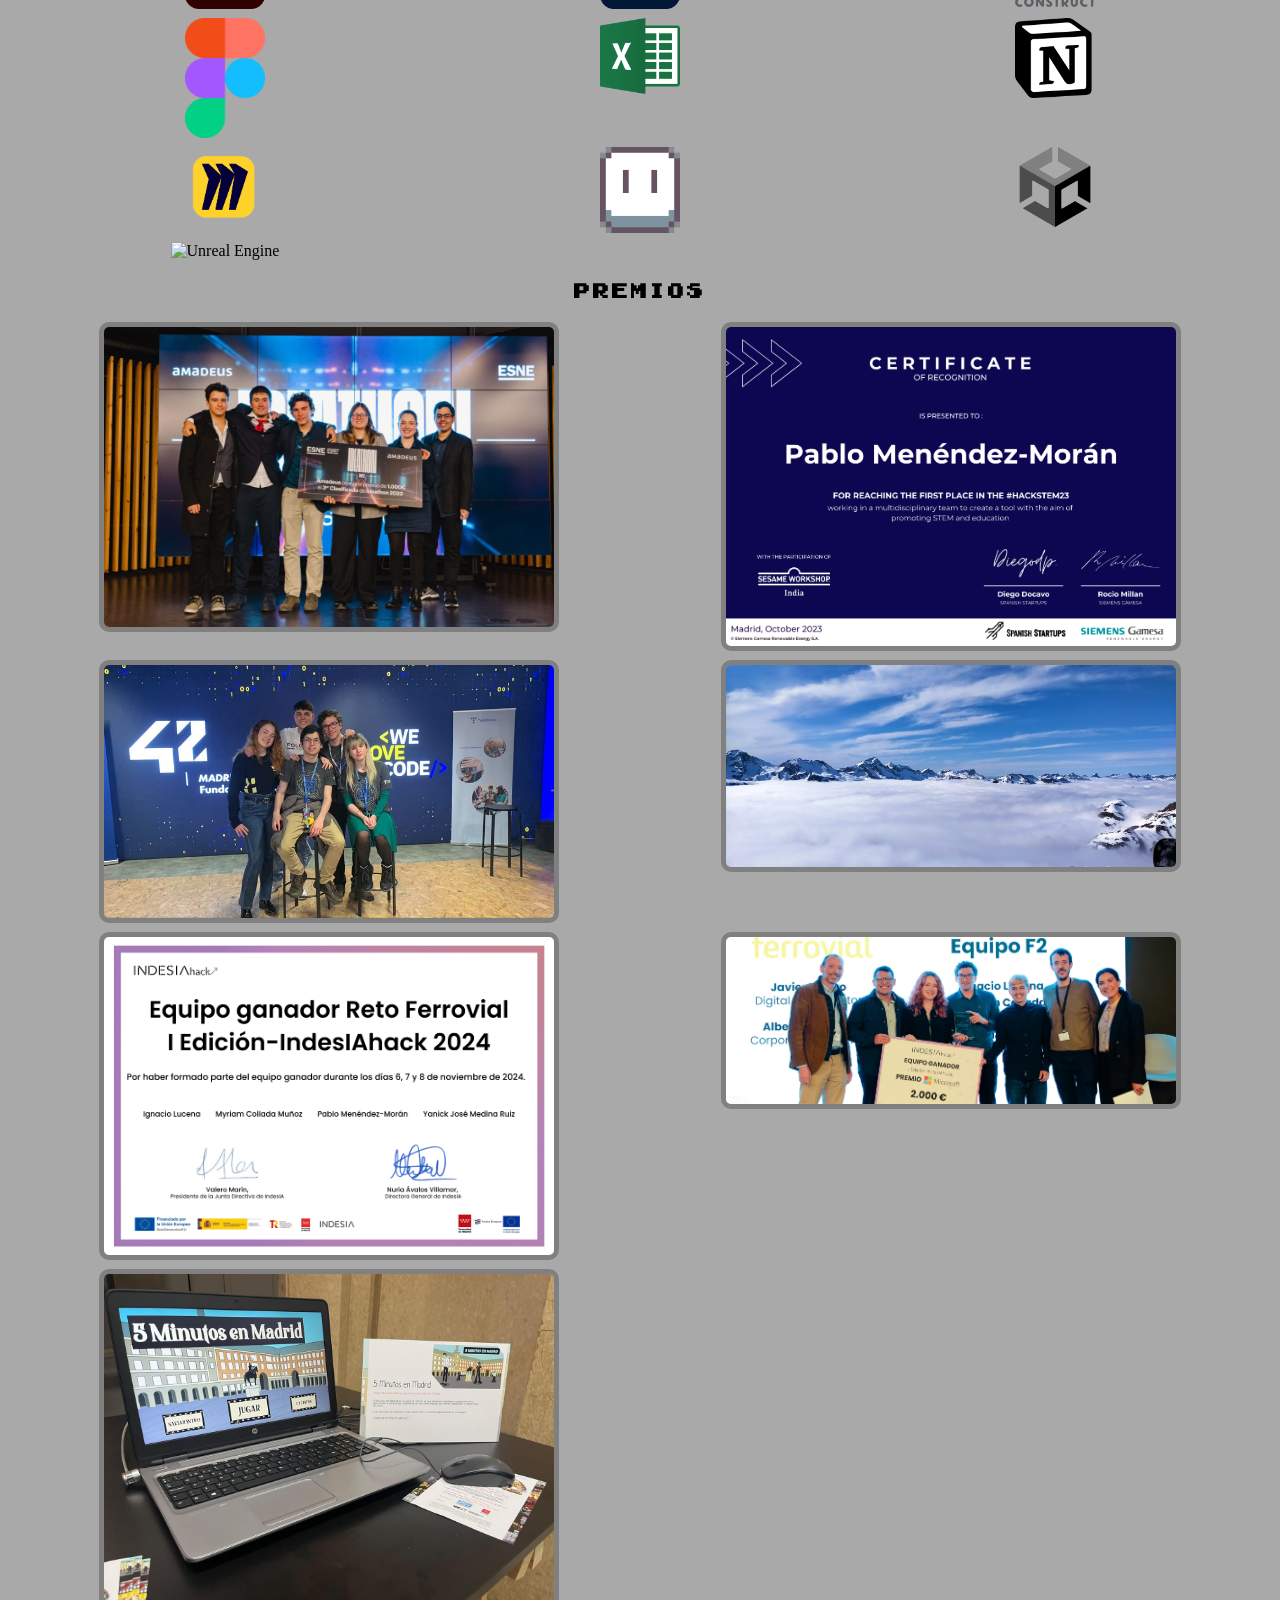
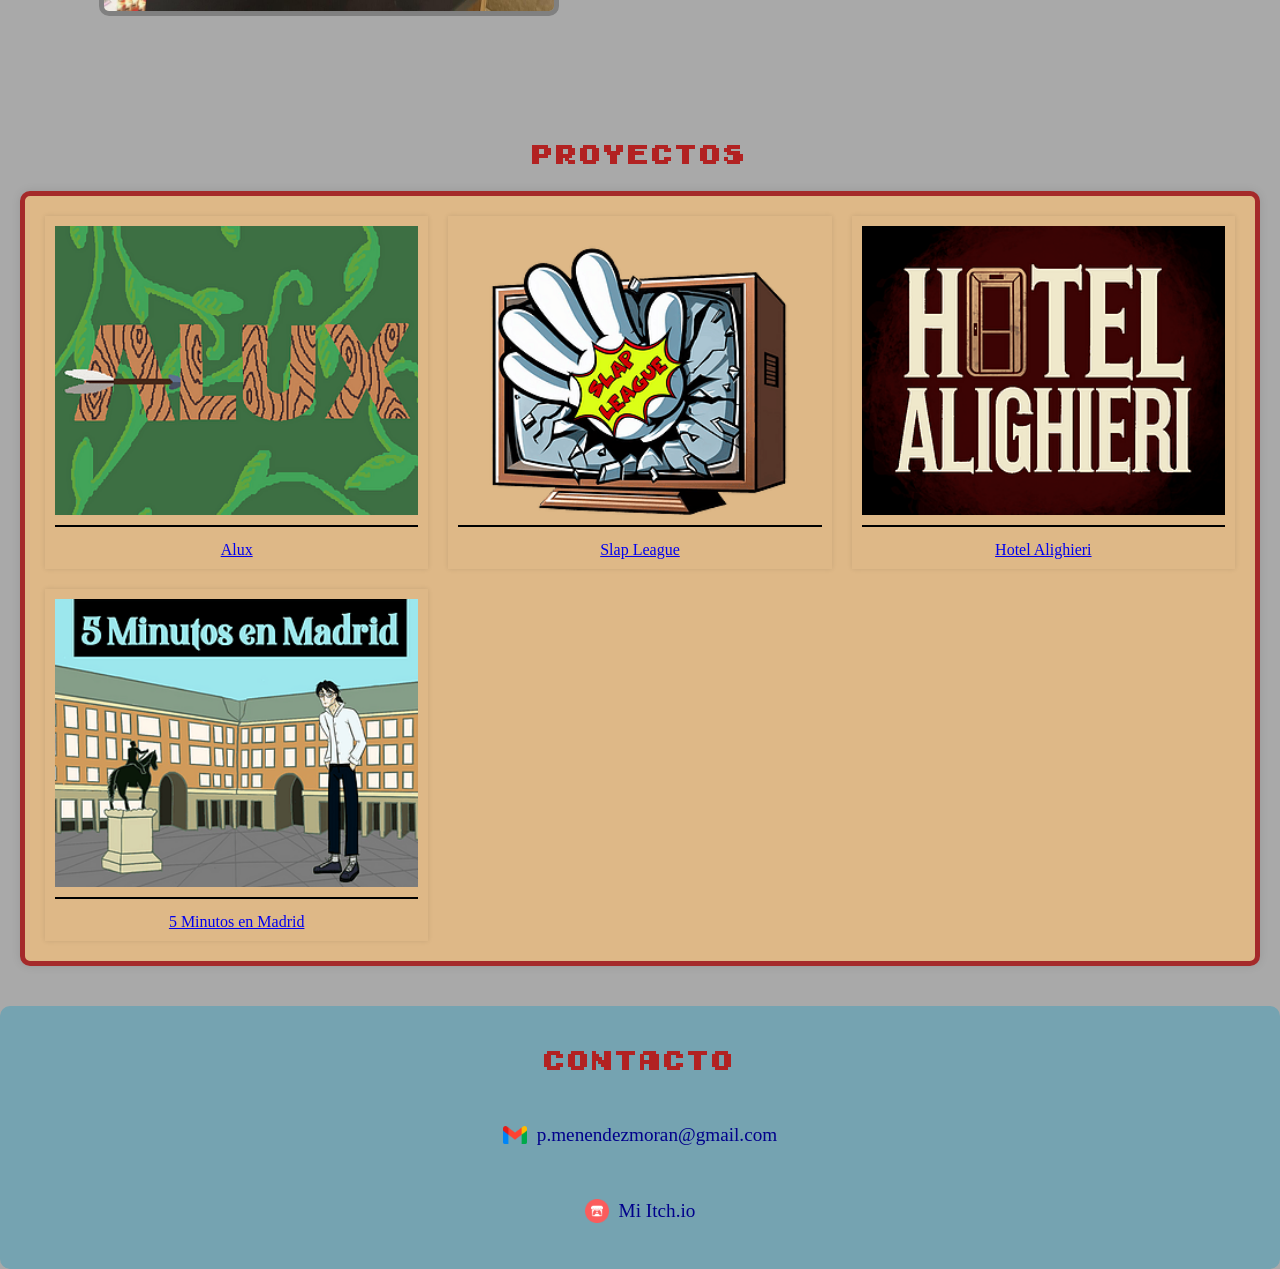
==== commit 6be9737b: "index" ====
--- a/Index.html
+++ b/Index.html
@@ -176,6 +176,6 @@
 </div>
 
     <script src="Scripts.js"></script>
-    <!-- //ya esta// -->
+    
 </body>
 </html>
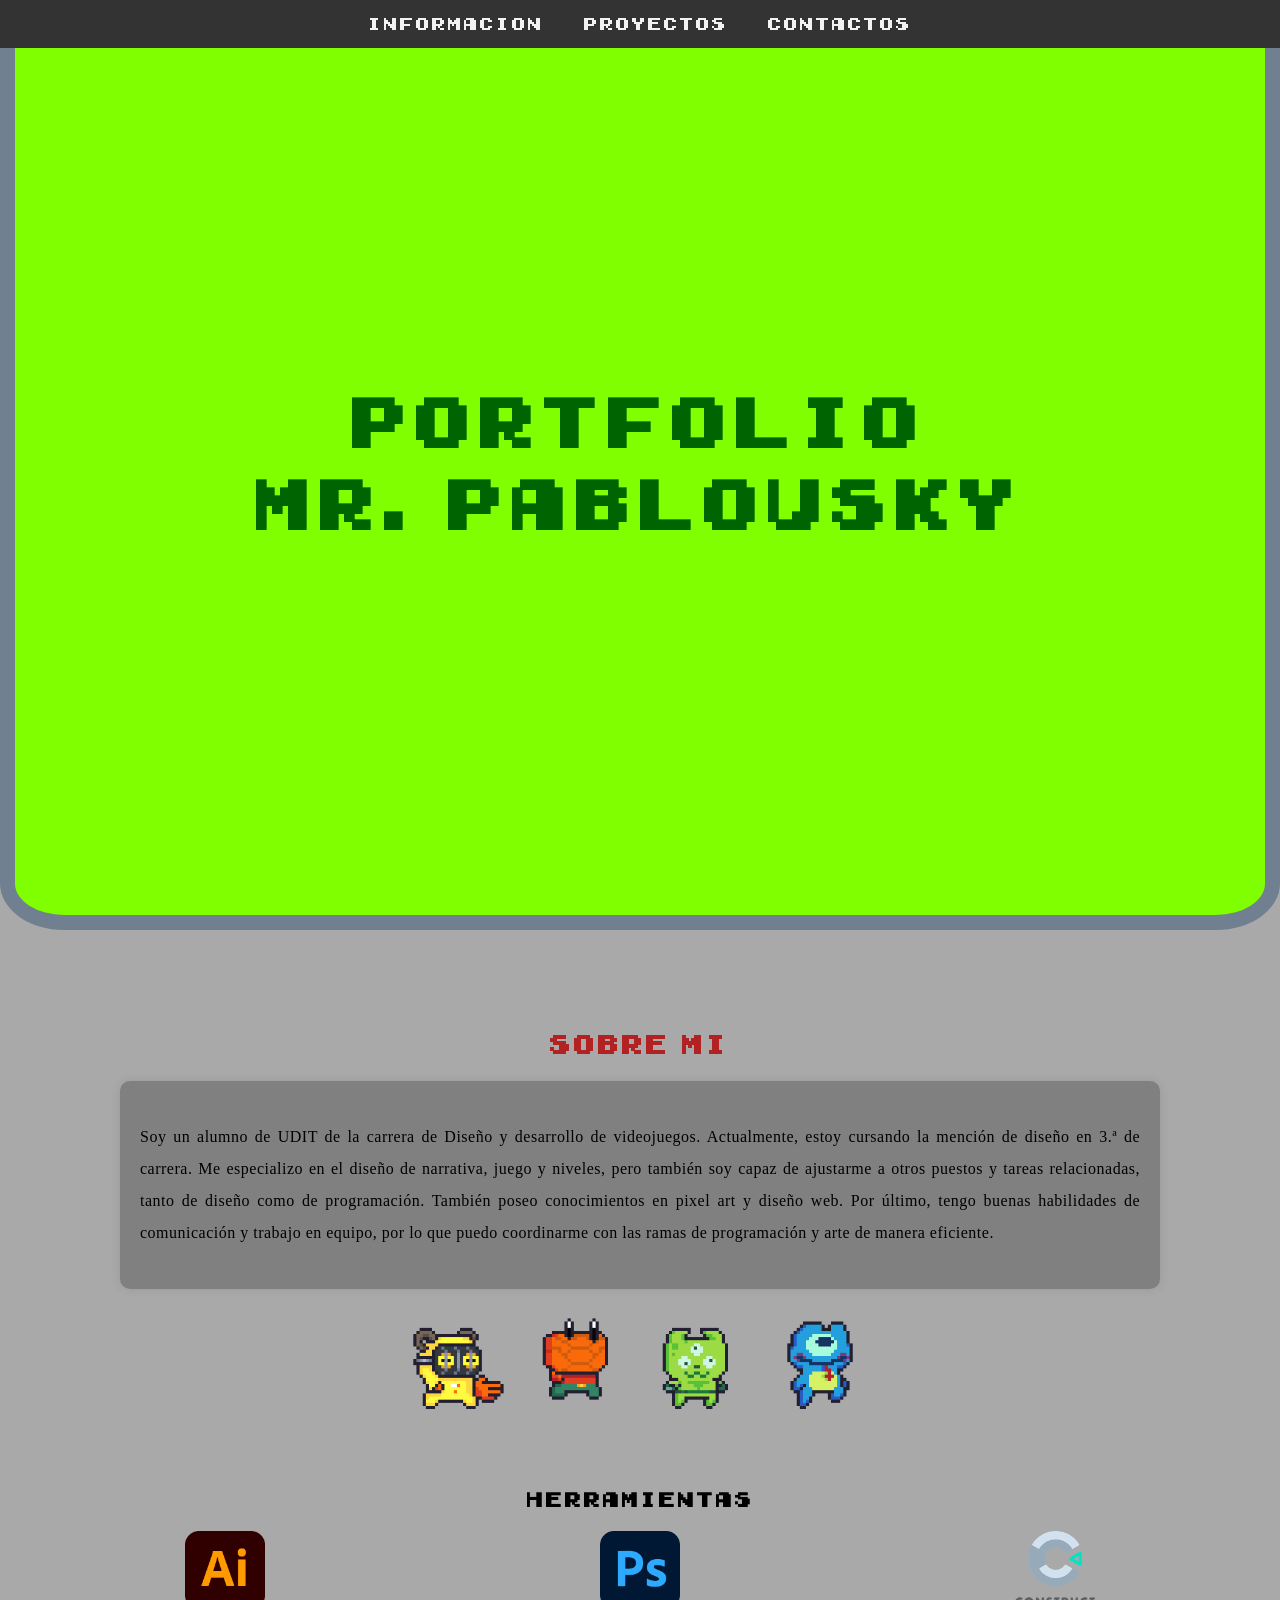
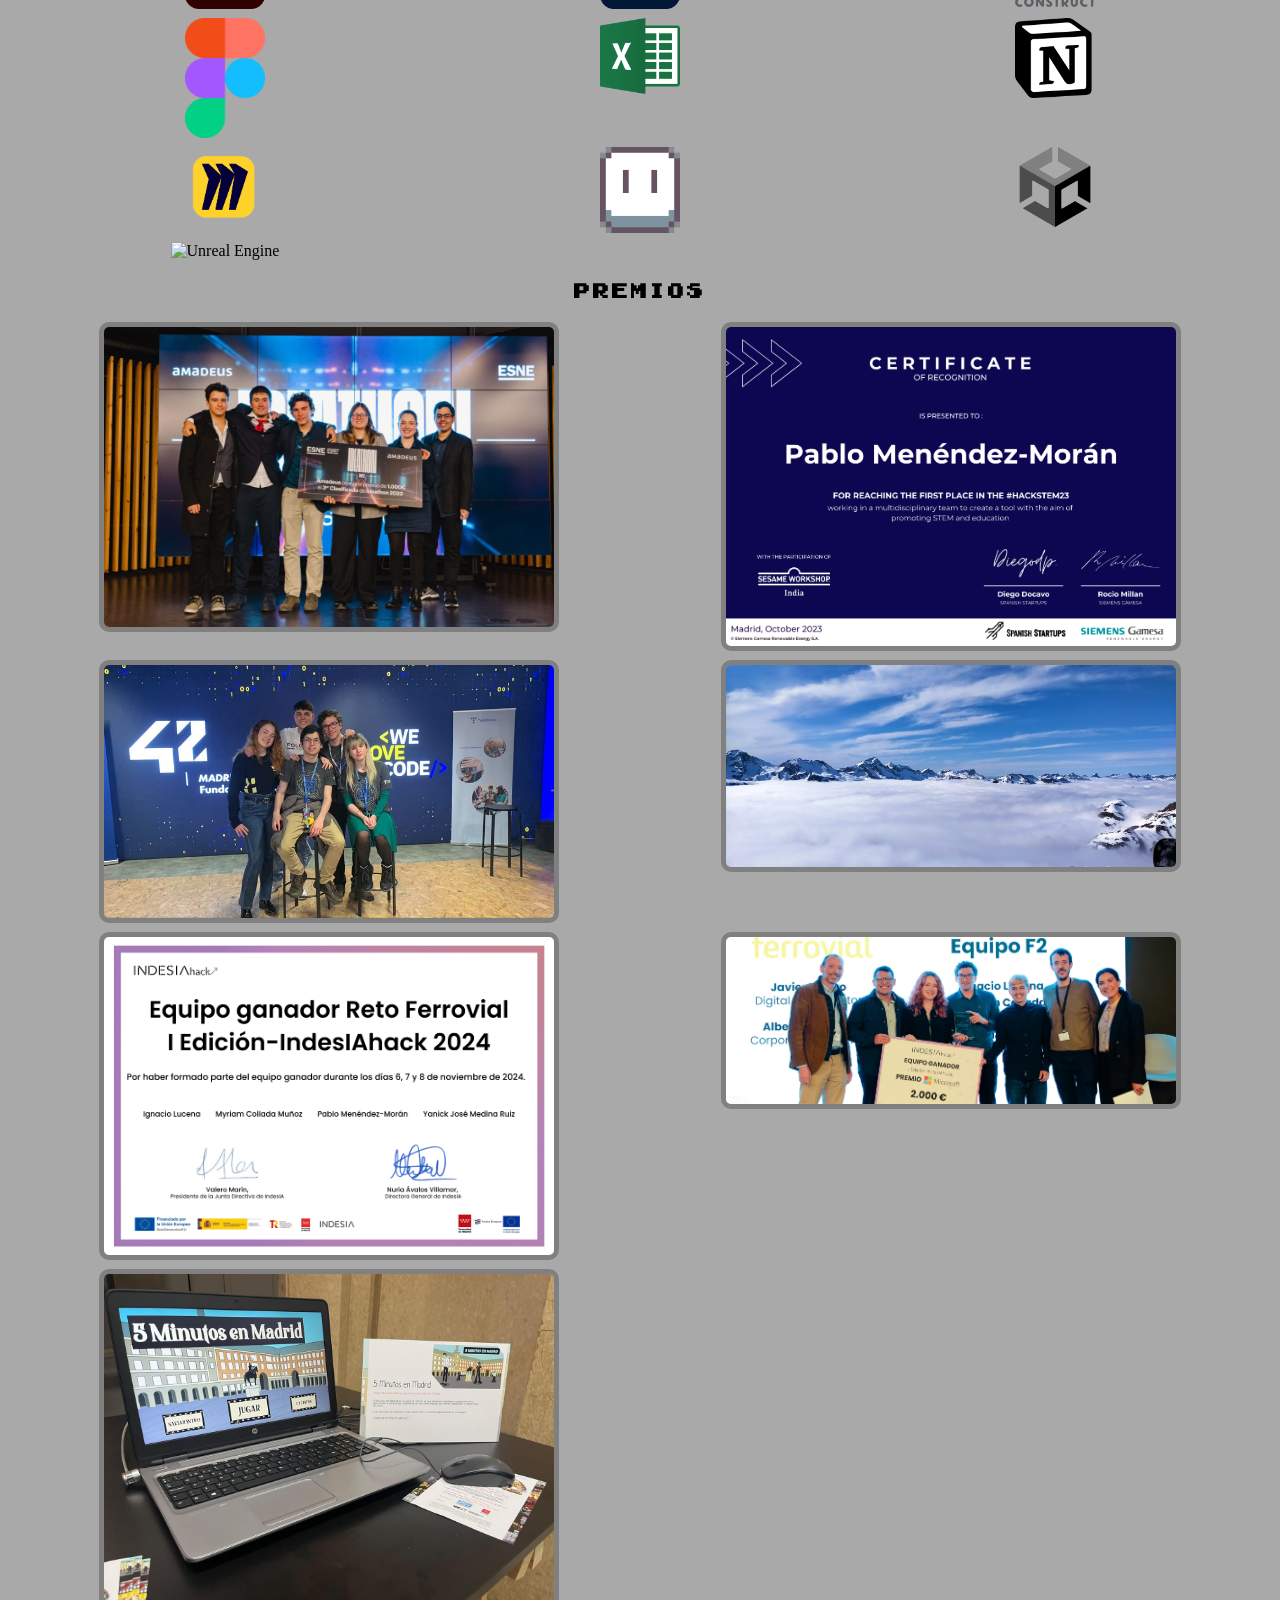
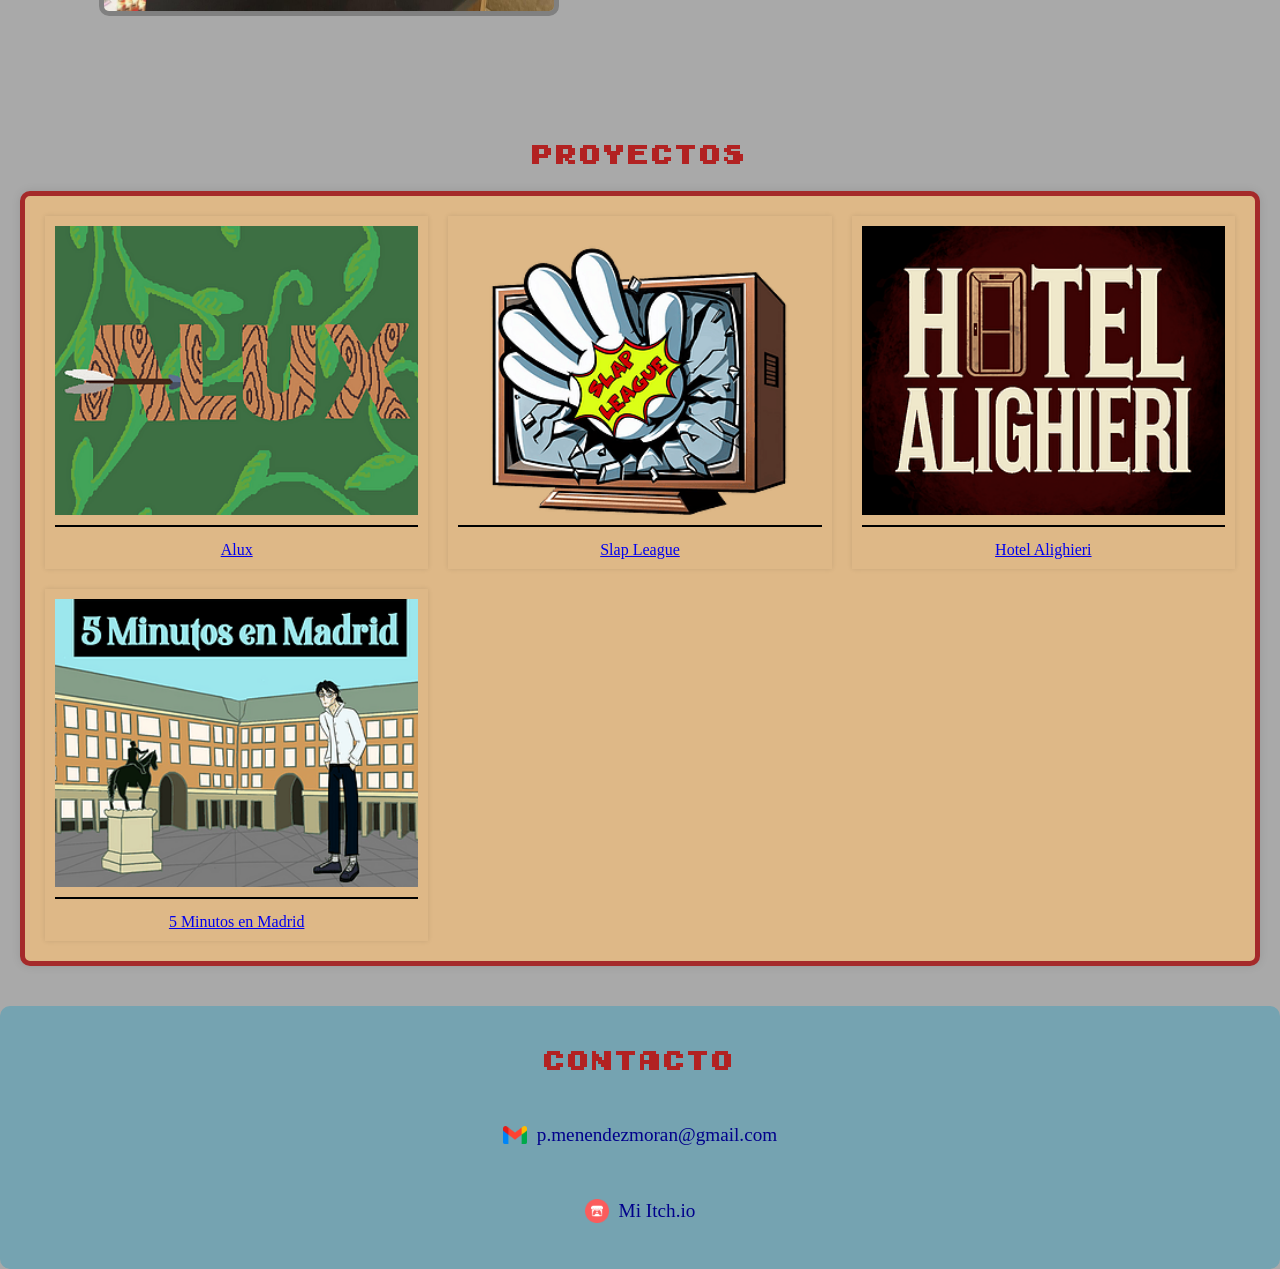
==== commit 920e35b8: "Prueba final" ====
--- a/Index.html
+++ b/Index.html
@@ -178,4 +178,4 @@
     <script src="Scripts.js"></script>
     
 </body>
-</html>+</html>
